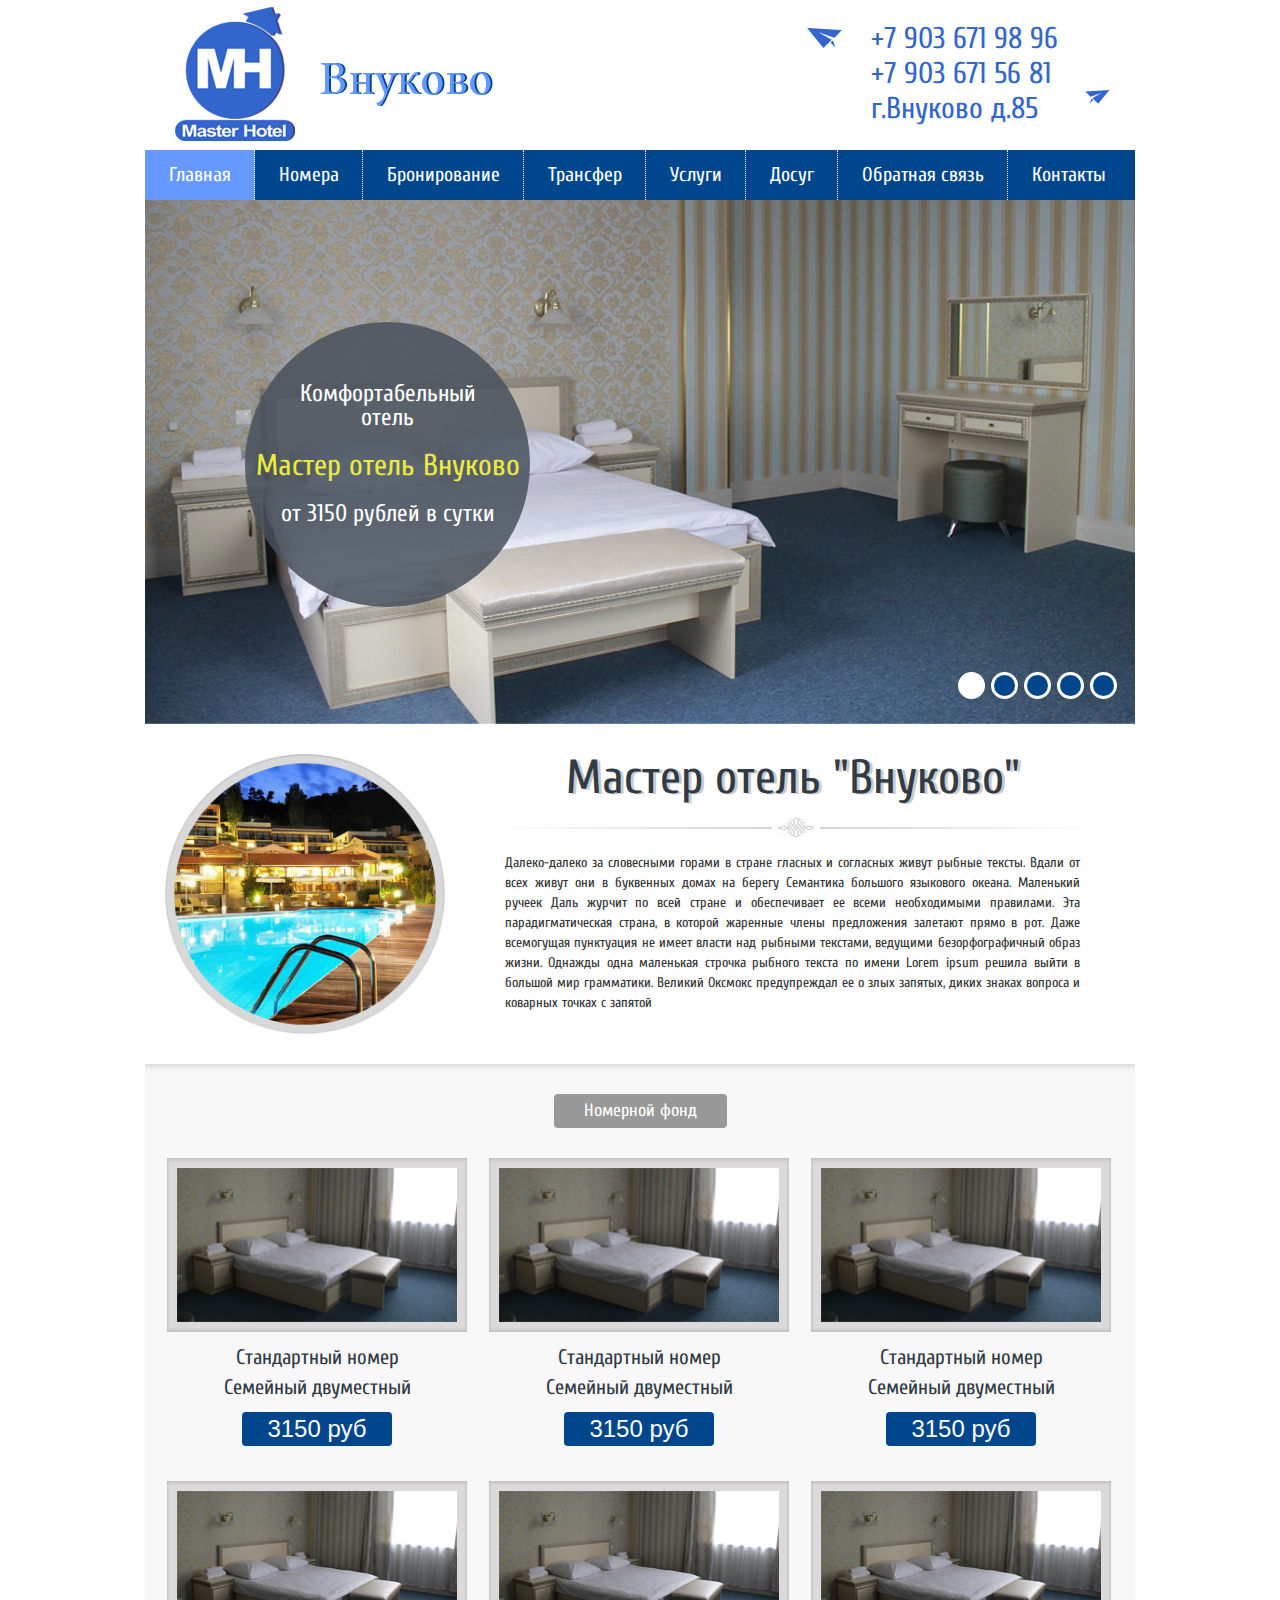
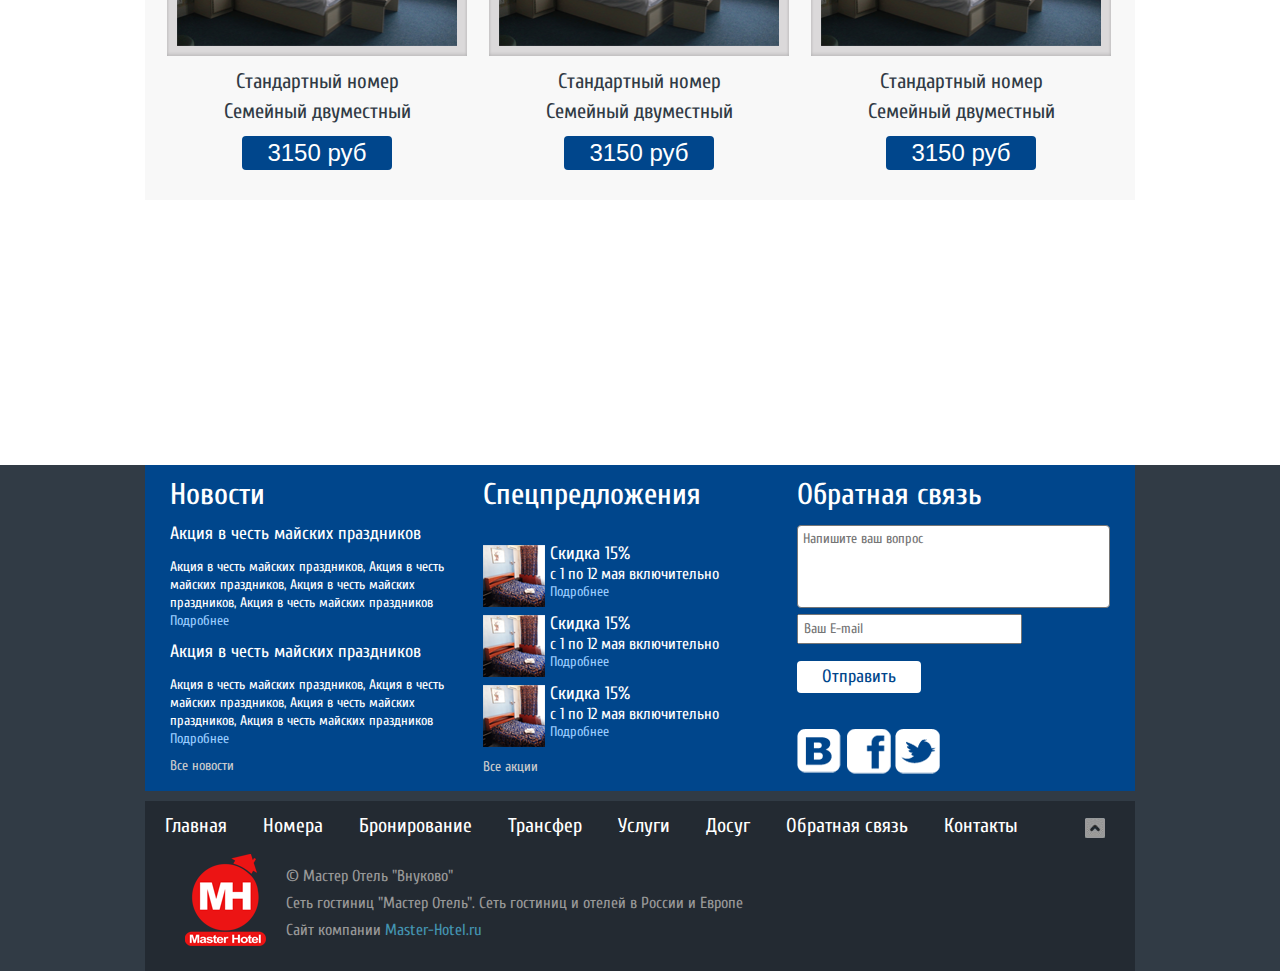
==== index.html @ a7feb986 "booking page" ====
<!DOCTYPE html>
<html lang="en">
    <head>
        <meta charset="utf-8">
        <meta http-equiv="X-UA-Compatible" content="IE=edge">
        <meta name="viewport" content="width=device-width, initial-scale=1">
        <link rel="shortcut icon" type="image/png" href="favicon.ico"/>
        <title>Master Hotel</title>

        <!-- Bootstrap -->
        <link href="css/bootstrap.min.css" rel="stylesheet">
        <link href="css/style.css" rel="stylesheet">
        <link href='http://fonts.googleapis.com/css?family=Cuprum:400,700&subset=cyrillic' rel='stylesheet' type='text/css'>
        <link href="http://allfont.ru/css/?fonts=franklin-gothic-demi-cond" rel="stylesheet" type="text/css" />
        <!-- HTML5 Shim and Respond.js IE8 support of HTML5 elements and media queries -->
        <!-- WARNING: Respond.js doesn't work if you view the page via file:// -->
        <!--[if lt IE 9]>
          <script src="js/html5shiv.js"></script>
          <script src="js/respond.js"></script>
      
        <![endif]-->

        <!--[if gte IE 9]>
            <style type="text/css">
             *{
                 filter: none;
              }
            </style>
        <![endif]-->
        <script src="http://api-maps.yandex.ru/2.0/?load=package.full&lang=ru-RU " type="text/javascript"></script>

    </head>
    <body>
        <!-- Part 1: Wrap all page content here -->
        <div class="wrap">
            <header class="navbar navbar-static-top custom-navbar clearfix" >
                <div class="custom-container">
                    <div class="navbar-header clearfix">
                        <a href="./" class="pull-left logo">  
                            <img src="css/img/logo.png"  alt=""/>
                        </a>
                        <a href="./" class="vnukovo-text pull-left">  
                            <img src="css/img/vnukovo.png"  alt="Внуково"/>
                        </a>

                    </div>
                    <div class="planes small-plane pull-right hidden-xs"></div>

                    <div class=" header-text-wrapper">
                        <a href="tel:+74954560987" class="header-phones header-text">+7 903 671 98 96 </a>
                        <a href="tel:+74954560987" class="header-phones header-text">+7 903 671 56 81 </a>
                        <span class="header-text">г.Внуково д.85</span>
                    </div>
                    <div class="planes big-plane pull-right hidden-xs"></div>

                </div>
            </header>


            <div class="custom-container">
                <div class="menu-blocks top-menu-blocks clearfix">
                    <div class="col-custom-menu col-md-6 col-sm-6 col-xs-12" >
                        <a href="index.html" class="menu-item dotted-border active-menu-item">
                            Главная    
                        </a>
                    </div>
                    <div class="col-custom-menu col-md-6 col-sm-6 col-xs-12" >
                        <a href="#" class="menu-item dotted-border">
                            Номера
                        </a>
                    </div>
                    <div class="col-custom-menu col-md-6 col-sm-6 col-xs-12" >
                        <a href="booking.html" class="menu-item dotted-border">
                            Бронирование
                        </a>
                    </div>
                    <div class="col-custom-menu col-md-6 col-sm-6 col-xs-12" >
                        <a href="#" class="menu-item dotted-border">
                            Трансфер
                        </a>
                    </div>
                    <div class="col-custom-menu col-md-6 col-sm-6 col-xs-12" >
                        <a href="#" class="menu-item dotted-border">
                            Услуги
                        </a>
                    </div>
                    <div class="col-custom-menu col-md-6 col-sm-6 col-xs-12" >
                        <a href="#" class="menu-item dotted-border">
                            Досуг
                        </a>
                    </div>
                    <div class="col-custom-menu col-md-6 col-sm-6 col-xs-12" >
                        <a href="feedback.html" class="menu-item dotted-border">
                            Обратная связь
                        </a>
                    </div>
                    <div class="col-custom-menu col-md-6 col-sm-6 col-xs-12" >
                        <a href="#" class="menu-item">
                            Контакты
                        </a>
                    </div>
                </div>
            </div>


            <div class="custom-container">
                <!-- main slider carousel -->
                <div class="clearfix">
                    <!--<div class="" id="carousel-bounding-box">-->
                    <div id="myCarousel" class="carousel slide">
                        <!-- Indicators -->
                        <ol class="carousel-indicators">
                            <li data-target="#myCarousel" data-slide-to="0" class="active"></li>
                            <li data-target="#myCarousel" data-slide-to="1"></li>
                            <li data-target="#myCarousel" data-slide-to="2"></li>
                            <li data-target="#myCarousel" data-slide-to="3"></li>
                            <li data-target="#myCarousel" data-slide-to="4"></li>
                        </ol>
                        <!-- main slider carousel items -->
                        <div class="carousel-inner">
                            <div class="active item" data-slide-number="0">
                                <img src="css/img/slider/photo.png" class="img-responsive big-photo" alt="">
                                <div class="carousel-caption">
                                    <div class="carousel-text">Комфортабельный отель</div>
                                    <a href="" class="hotel-name">Мастер отель Внуково</a>
                                    <div  class="carousel-text">от 3150 рублей в сутки</div>
                                </div>
                            </div>
                            <div class="item" data-slide-number="1">
                                <img src="css/img/slider/photo.png" class="img-responsive big-photo" alt="">
                                <div class="carousel-caption">
                                    <div class="carousel-text">Комфортабельный отель1</div>
                                    <a href="#" class="hotel-name">Мастер отель Внуково</a>
                                    <div  class="carousel-text">от 3150 рублей в сутки</div>
                                </div>
                            </div>
                            <div class="item" data-slide-number="2">
                                <img src="css/img/slider/photo.png" class="img-responsive big-photo" alt="">
                                <div class="carousel-caption">
                                    <div class="carousel-text">Комфортабельный отель2</div>
                                    <a href="#" class="hotel-name">Мастер отель Внуково</a>
                                    <div  class="carousel-text">от 3150 рублей в сутки</div>
                                </div>
                            </div>
                            <div class="item" data-slide-number="3">
                                <img src="css/img/slider/photo.png" class="img-responsive big-photo" alt="">
                                <div class="carousel-caption">
                                    <div class="carousel-text">Комфортабельный отель3</div>
                                    <a href="#" class="hotel-name">Мастер отель Внуково</a>
                                    <div  class="carousel-text">от 3150 рублей в сутки</div>
                                </div>
                            </div>
                            <div class="item" data-slide-number="4">
                                <img src="css/img/slider/photo.png" class="img-responsive big-photo" alt="">
                                <div class="carousel-caption">
                                    <div class="carousel-text">Комфортабельный отель4</div>
                                    <a href="#" class="hotel-name">Мастер отель Внуково</a>
                                    <div  class="carousel-text">от 3150 рублей в сутки</div>
                                </div>
                            </div>
                        </div>
                    </div>
                </div>

            </div>
            <div class="custom-container">
                <div class="hotel-description clearfix">
                    <div class="col-lg-4 no-padding col-md-4 col-sm-12 col-xs-12 margin-row icon-description">
                        <!--<div class="icon-description ">-->
                        <img src="css/img/about-photo.png" alt="" class="img-responsive"/>
                        <!--</div>-->
                    </div>
                    <div class="col-lg-8 no-padding col-md-8 col-sm-12 col-xs-12 margin-row">
                        <div class="text-description-wrapper ">

                            <div class="text-caption ">
                                Мастер отель "Внуково"
                            </div>
                            <div class="text-description ">
                                Далеко-далеко за словесными горами в стране гласных и
                                согласных живут рыбные тексты. Вдали от всех живут они 
                                в буквенных домах на берегу Семантика большого языкового океана. 
                                Маленький ручеек Даль журчит по всей стране и обеспечивает ее всеми 
                                необходимыми правилами. Эта парадигматическая страна, в которой жаренные 
                                члены предложения залетают прямо в рот. Даже всемогущая пунктуация не имеет
                                власти над рыбными текстами, ведущими безорфографичный образ жизни. Однажды 
                                одна маленькая строчка рыбного текста по имени Lorem ipsum решила выйти в большой мир грамматики.
                                Великий Оксмокс предупреждал ее о злых запятых, диких знаках вопроса и коварных точках с запятой

                            </div>

                        </div>
                    </div>

                </div>
            </div>
            <div class="custom-container">
                <div class="clearfix preview-wrapper">
                    <div class="text-center">
                        <a href="#" class="preview-caption">Номерной фонд</a>
                    </div>
                    <div class="preview-row clearfix">
                        <div class="col-md-4 col-main-preview">
                            <div class="link-wrapper">
                                <a href="#" class="link-preview-wrapper">
                                    <img src="css/img/preview.png" class="img-responsive "
                                         alt=""/>
                                </a>
                            </div>
                            <div class="preview-description">
                                Стандартный номер
                            </div>
                            <div class="preview-description">
                                Семейный двуместный
                            </div>
                            <a href="#" class="preview-price">
                                3150 руб
                            </a>
                        </div>
                        <div class="col-md-4 col-main-preview">
                            <div class="link-wrapper">
                                <a href="#" class="link-preview-wrapper">
                                    <img src="css/img/preview.png" class="img-responsive "
                                         alt=""/>
                                </a>
                            </div>
                            <div class="preview-description">
                                Стандартный номер
                            </div>
                            <div class="preview-description">
                                Семейный двуместный
                            </div>
                            <a href="#" class="preview-price">
                                3150 руб
                            </a>
                        </div>
                        <div class="col-md-4 col-main-preview">
                            <div class="link-wrapper">
                                <a href="#" class="link-preview-wrapper">
                                    <img src="css/img/preview.png" class="img-responsive "
                                         alt=""/>
                                </a>
                            </div>
                            <div class="preview-description">
                                Стандартный номер
                            </div>
                            <div class="preview-description">
                                Семейный двуместный
                            </div>
                           <a href="#" class="preview-price">
                                3150 руб
                            </a>
                        </div>
                    </div>
                    <div class="preview-row clearfix">
                        <div class="col-md-4 col-main-preview">
                            <div class="link-wrapper">
                                <a href="#" class="link-preview-wrapper">
                                    <img src="css/img/preview.png" class="img-responsive "
                                         alt=""/>
                                </a>
                            </div>
                            <div class="preview-description">
                                Стандартный номер
                            </div>
                            <div class="preview-description">
                                Семейный двуместный
                            </div>
                            <a href="#" class="preview-price">
                                3150 руб
                            </a>
                        </div>
                        <div class="col-md-4 col-main-preview">
                            <div class="link-wrapper">
                                <a href="#" class="link-preview-wrapper">
                                    <img src="css/img/preview.png" class="img-responsive "
                                         alt=""/>
                                </a>
                            </div>
                            <div class="preview-description">
                                Стандартный номер
                            </div>
                            <div class="preview-description">
                                Семейный двуместный
                            </div>
                          <a href="#" class="preview-price">
                                3150 руб
                            </a>
                        </div>
                        <div class="col-md-4 col-main-preview">
                            <div class="link-wrapper">
                                <a href="#" class="link-preview-wrapper">
                                    <img src="css/img/preview.png" class="img-responsive "
                                         alt=""/>
                                </a>
                            </div>
                            <div class="preview-description">
                                Стандартный номер
                            </div>
                            <div class="preview-description">
                                Семейный двуместный
                            </div>
                           <a href="#" class="preview-price">
                                3150 руб
                            </a>
                        </div>
                    </div>
                </div>
            </div>
            <div class="custom-container">
                <div id="map"></div>
            </div>
            <div class="dark padding-dark">
                <div class="custom-container">
                    <div class="blue clearfix">
                        <div class="col-lg-4 col-md-4 col-sm-12 col-xs-12 no-padding">
                            <h2 class="news-title">Новости</h2>
                            <div class="news-wrapper">
                                <a href="#" class="news-subtitle">Акция в честь майских праздников</a>
                                <div class="news-preview">Акция в честь майских праздников,
                                    Акция в честь майских праздников,
                                    Акция в честь майских праздников,
                                    Акция в честь майских праздников
                                </div>
                                <a href="#" class="read-more">Подробнее</a>
                            </div>
                            <div class="news-wrapper">
                             <a href="#" class="news-subtitle">Акция в честь майских праздников</a>
                                <div class="news-preview">Акция в честь майских праздников,
                                    Акция в честь майских праздников,
                                    Акция в честь майских праздников,
                                    Акция в честь майских праздников
                                </div>
                                <a href="#" class="read-more">Подробнее</a>

                            </div>
                            <a href="#" class="all-news-link">Все новости</a>
                        </div>
                        <div class="col-lg-4 col-md-4 col-sm-12 col-xs-12 col-action">
                            <h2 class="news-title action-title">Спецпредложения</h2>


                            <div class="action-item clearfix">
                                <a class="action-photo pull-left" href="#">
                                    <img class="img-responsive" src="css/img/news.png" alt="...">
                                </a>
                                <div class="pull-left">
                                    <div class="news-big-text">
                                        Скидка 15%
                                    </div>
                                    <div class="news-big-text news-small-text">
                                        с 1 по 12 мая включительно
                                    </div>
                                    <a href="#" class="read-more">Подробнее</a>
                                </div>
                            </div>
                            <div class="action-item clearfix">
                                <a class="action-photo pull-left" href="#">
                                    <img class="img-responsive" src="css/img/news.png" alt="...">
                                </a>
                                <div class="pull-left">
                                    <div class="news-big-text">
                                        Скидка 15%
                                    </div>
                                    <div class="news-big-text news-small-text">
                                        с 1 по 12 мая включительно
                                    </div>
                                    <a href="#" class="read-more">Подробнее</a>
                                </div>
                            </div>
                            <div class="action-item clearfix">
                                <a class="action-photo pull-left" href="#">
                                    <img class="img-responsive" src="css/img/news.png" alt="...">
                                </a>
                                <div class="pull-left">
                                    <div class="news-big-text">
                                        Скидка 15%
                                    </div>
                                    <div class="news-big-text news-small-text">
                                        с 1 по 12 мая включительно
                                    </div>
                                    <a href="#" class="read-more">Подробнее</a>
                                </div>
                            </div>
                            <a href="#" class="all-news-link">Все акции</a>



                        </div>
                        <div class="col-lg-4 col-md-4 col-sm-12 col-xs-12 no-padding">
                            <h2 class="news-title feedback-title">Обратная связь</h2>
                            <form>
                                <div> 
                                    <textarea class="feedback-textarea" placeholder="Напишите ваш вопрос"></textarea>
                                </div>
                                <div>
                                    <input type="text" class="custom-input feedback-input" placeholder="Ваш E-mail"/>
                                </div>
                                <div>
                                    <button type="submit" class="white-btn feedback-btn">Отправить</button>
                                </div>
                            </form>
                            <div class="social-links-wrapper clearfix">
                                <a href="#" class="social-links vkLink"></a>
                                <a href="#" class="social-links fbLink"></a>
                                <a href="#" class="social-links twLink"></a>
                            </div> 
                        </div>
                    </div>
                </div>
            </div>
            <div id="push"></div>
        </div>
        <div class="dark">
            <div class="custom-container">
                <div id="footer">
                    <div class="menu-blocks footer-menu-blocks clearfix">
                        <div class="col-custom-menu col-md-6 col-sm-6 col-xs-12" >
                            <a href="index.html" class="menu-item">
                                Главная    
                            </a>
                        </div>
                        <div class="col-custom-menu col-md-6 col-sm-6 col-xs-12" >
                            <a href="#" class="menu-item">
                                Номера
                            </a>
                        </div>
                        <div class="col-custom-menu col-md-6 col-sm-6 col-xs-12" >
                            <a href="booking.html" class="menu-item">
                                Бронирование
                            </a>
                        </div>
                        <div class="col-custom-menu col-md-6 col-sm-6 col-xs-12" >
                            <a href="#" class="menu-item">
                                Трансфер
                            </a>
                        </div>
                        <div class="col-custom-menu col-md-6 col-sm-6 col-xs-12" >
                            <a href="#" class="menu-item">
                                Услуги
                            </a>
                        </div>
                        <div class="col-custom-menu col-md-6 col-sm-6 col-xs-12" >
                            <a href="#" class="menu-item">
                                Досуг
                            </a>
                        </div>
                        <div class="col-custom-menu col-md-6 col-sm-6 col-xs-12" >
                            <a href="feedback.html" class="menu-item">
                                Обратная связь
                            </a>
                        </div>
                        <div class="col-custom-menu col-md-6 col-sm-6 col-xs-12" >
                            <a href="#" class="menu-item">
                                Контакты
                            </a>
                        </div>
                        <div class="col-custom-menu col-md-6 col-sm-6 col-xs-12 pull-right" >
                            <a href="javascript:void(0);" class="up "></a>
                        </div>
                    </div>
                    <div class="clearfix">
                        <div class="col-custom  col-md-4 col-sm-12 col-xs-12">
                            <a href="/" class="footer-logo ">
                                <img src="css/img/footer_logo.png" class="img-responsive" alt="master hotel">
                            </a>
                        </div>
                        <div class="col-custom col-md-8 col-sm-12 col-xs-12">
                            <div class="footer-text-wrapper">
                            <div class="footer-row">
                                &copy; Мастер Отель "Внуково"
                            </div>
                            <div class="footer-row">
                                Сеть гостиниц "Мастер Отель". Сеть гостиниц и отелей в России и Европе
                            </div>
                            <div class="footer-row">
                                Сайт компании <a href="http://master-hotel.ru/" class="blue-link">Master-Hotel.ru</a>
                            </div>
                                </div>
                        </div>
                    </div>
                </div>
            </div>
        </div>

        <!-- jQuery (necessary for Bootstrap's JavaScript plugins) -->
        <script src="https://ajax.googleapis.com/ajax/libs/jquery/1.11.0/jquery.min.js"></script>
        <script type="text/javascript">window.jQuery || document.write('<script type="text/javascript" src="js/jquery-1.11.0.min.js"><\/script>')</script>

        <!-- Include all compiled plugins (below), or include individual files as needed -->
        <script src="js/bootstrap.min.js"></script>
        <script src="js/script.js"></script>
    </body>
</html>
---- css/style.css ----
/*created 22.05.2014 by linn.coffeein@gmail.com*/
html,
body {
    height: 100%;
}
html {
    position: relative;
}
body {
    font-family: 'Cuprum', sans-serif;
    background:#ffffff;
    font-size: 16px;
}
@font-face {
    font-family: 'Glyphicons Halflings';
    src: url('fonts/glyphicons-halflings-regular.eot');
    src: url('fonts/glyphicons-halflings-regular.eot?#iefix') format('embedded-opentype'), 
        url('fonts/glyphicons-halflings-regular.woff') format('woff'),
        url('fonts/glyphicons-halflings-regular.ttf') format('truetype'),
        url('fonts/glyphicons-halflings-regular.svg#glyphicons-halflingsregular') format('svg');
}
@font-face {
    font-family: 'book_antiquaregular';
    src: url('fonts/book_antiqua_regular-webfont.eot');
    src: url('fonts/book_antiqua_regular-webfont.eot?#iefix') format('embedded-opentype'),
        url('fonts/book_antiqua_regular-webfont.woff') format('woff'),
        url('fonts/book_antiqua_regular-webfont.ttf') format('truetype'),
        url('fonts/book_antiqua_regular-webfont.svg#book_antiquaregular') format('svg');
    font-weight: normal;
    font-style: normal;

}
hr {
    margin-top: 10px;
    margin-bottom: 10px;
    border: 0;
    border-top: 1px solid #cccccc;
}
.wrap {
    min-height: 100%;
    height: auto !important;
    height: 100%;
    margin: 0 auto -170px;
    /*padding-top: 148px;*/ 
    /*padding-bottom: 180px;*/
}
.wrap-main {
    padding-bottom: 10px;
}

#push,
#footer {
    height: 170px;
}
#footer {
    width: 100%;
    color: #fff;
    font-size: 14px;
    background: #232a32; 
}
.custom-container{
    max-width: 990px;
    margin: 0 auto;
    position: relative;
}
.logo{
    margin: 7px 0 0px 30px;
    display: inline-block;
    width: 120px;
    max-width: 120px;
    /*float: left;*/
}
.vnukovo-text,.vnukovo-text:hover,
.vnukovo-text:active,
.vnukovo-text:focus,
.vnukovo-text:visited{
    display: inline-block;
    text-decoration: none;
    margin: 18% 0 0 25px;
}
.custom-navbar{
    border:none;
    margin: 0;
    background: #ffffff;
    height: 150px;
}
.menu-blocks{
    background: #00468c;
    color: #ffffff;
}
.footer-menu-blocks{
    background: transparent;
}


.menu-item,
.menu-item:hover,
.menu-item:focus,
.menu-item:active,
.menu-item:visited{
    color: #fff;
    text-decoration: none;
    height: 50px;
    line-height: 50px;
    display: inline-block;
    font-size: 20px;
    font-family: 'Cuprum', sans-serif;
    padding: 0 23px 0 24px;
    width: 100%;
}
.footer-menu-blocks .menu-item,
.footer-menu-blocks .menu-item:hover,
.footer-menu-blocks .menu-item:focus,
.footer-menu-blocks .menu-item:active,
.footer-menu-blocks .menu-item:visited{
    padding: 0 16px 0 20px;
}

.top-menu-blocks .active-menu-item,
.top-menu-blocks  .menu-item:hover{
    background: #6699ff;
}

.social-links{
    background: url(img/social.png) 0 0 no-repeat;
    display: inline-block;
    width: 45px;
    height: 45px;
}
.fbLink{
    background-position: -54px 0;
}
.twLink{
    background-position: -112px 0px;
}
.footer-logo{
    margin: 3px 0 0 30px;
    display: inline-block;
}
.footer-text-wrapper{
    margin: 17px 0 0 0;
}
.footer-row{
    color: #999999;
    font-size: 16px;
    line-height: 16px;
    margin: 0 0 11px 0;
}
.blue-link,.blue-link:hover,
.blue-link:active,
.blue-link:visited,
.blue-link:focus{
    color: #4394b1;
    font-size: 16px;
    text-decoration: none;
}

.col-custom{
    width: auto;
}
.btn-red{
    color: #fff;
}



.menuBlocks{
    max-height: 148px;
}

.category-icon{
    background: url(img/category_icon.png) 0 0 no-repeat;
    background-size: cover;
    -moz-background-size: cover;   
    background-position: center;   
    background-size: 100% 100%;
    width: 48px;
    height: 48px;
    margin: 0 23px 0 0 ;
}

.divider{
    margin: 0 3px;
}

.header-text-wrapper{
    margin: 24px 27px 0 29px;
    float: right;
}
.header-phones, .header-phones:hover,
.header-phones:active,
.header-phones:focus,
.header-phones:visited{
    display: block;
    text-decoration: none;
}
.header-phones{
    margin-bottom: 5px;
}
.header-text{
    font-size: 30px;
    height: 30px;
    line-height: 30px;
    color: #3366cc;
}
.planes{
    background: url(img/airplanes.png) 0 0 no-repeat;
    width: 35px;
    height: 20px;
}
.small-plane{
    width: 25px;
    height: 15px;
    margin: 90px 25px 0 0;
    background-position: -5px -25px;
}
.big-plane{
    margin: 28px 0 0 0;
}
.no-padding-right{
    padding-right: 0;
}
.no-padding-left{
    padding-left: 0;
}
.no-padding{
    padding-right: 0;
    padding-left: 0;
}

/*.news-input{
    height: 27px;
    width: 175px;
    margin: 0px 2px 0 0;
    background: #ffffff;
    border-radius: 0;
    border: 0;
    outline: none;
    padding: 5px 5px 0px 5px;
    color: #cccccc;
    font-size: 18px;
    float: left;
    line-height: 18px;
}*/

/*.news-input-wrapper{
    height: 27px;
}*/
/*.news-btn{
    height: 27px;
    width: 35px;
    color: #ffffff;
    text-transform: uppercase;
    font-size: 18px;
    background-color: #ffb901;
    border: none;
    outline: none;
    float: left;
}*/
/*.news-form-text{
    color: #ffffff;
    font-size: 18px;
}*/
.social-links-wrapper{
    width: auto;
    /*float: right;*/
    margin: 36px 0 0 0;
}
.hotel-name, .hotel-name:hover,
.hotel-name:visited{
    color: #eaea40;
    font-size: 30px;
    text-decoration: none;
    display: block;
    font-family: 'Cuprum', sans-serif;
    line-height: 30px;
    text-shadow:none;
    margin: 21px auto 21px auto;
}
.carousel-text{
    color: #ffffff;
    font-size: 24px;
    line-height: 24px;
    text-shadow:none;
    margin: 0 auto;
}
.carousel-caption .carousel-text:first-child{
    max-width: 200px;
    margin: 0 auto;
}



.slider-photo-wrapper{
    width: 100%;
    max-height: 120px;
    overflow: hidden;
    margin: 10px 0;
}
.big-photo{
    display: inline-block;
    width: 100%;
    max-width: 100%;
}

.slider-photo-wrapper .small-photo{
    width: 208px;
    max-width: 208px;
    height: 120px;
    max-height: 120px;
    display: inline-block;
    float: left;
    margin: 0 10px 0 0;
}
.slider-photo-wrapper .small-photo:last-child{
    margin: 0;
}



.thumb-img{
    filter: url("data:image/svg+xml;utf8,&lt;svg xmlns=\'http://www.w3.org/2000/svg\'&gt;&lt;filter id=\'grayscale\'&gt;&lt;feColorMatrix type=\'matrix\' values=\'0.3333 0.3333 0.3333 0 0 0.3333 0.3333 0.3333 0 0 0.3333 0.3333 0.3333 0 0 0 0 0 1 0\'/&gt;&lt;/filter&gt;&lt;/svg&gt;#grayscale"); /* Firefox 10+, Firefox on Android */
    -webkit-filter: grayscale(70%); /* Chrome 19+, Safari 6+, Safari 6+ iOS */
    -moz-filter: grayscale(70%);
    -ms-filter: grayscale(70%);
    -o-filter: grayscale(70%);
    filter: grayscale(70%);
    filter: url(filters.svg#grayscale); /* Firefox 4+ */
    filter: gray; /* IE 6-9 */
}
.selected-thumb{
    filter: url("data:image/svg+xml;utf8,<svg xmlns=\'http://www.w3.org/2000/svg\'><filter id=\'grayscale\'><feColorMatrix type=\'matrix\' values=\'1 0 0 0 0, 0 1 0 0 0, 0 0 1 0 0, 0 0 0 1 0\'/></filter></svg>#grayscale");
    -webkit-filter: grayscale(0%);
    border: 2px solid #ffbe05;
}


.room-amount{
    background-position: -30px 0;
}
.parking{
    background-position: -60px 0;
}
.full-info{
    background-position: -90px 0;
}
.text-description{

}
.text-caption{
    background: url(img/caption.jpg) center bottom no-repeat;
    padding: 0 0 20px 0;
    width: 100%;
    height: 87px;
    color: #313b45;
    font-size: 48px;
    line-height:48px;
    text-align: center;
    /*      background-size: cover;
        -moz-background-size: cover;   
        background-position: center;   
        background-size: 100% 100%;*/
    text-shadow: 3px 1px 0px rgba(150, 150, 150, 0.5);
}
.icon-description img{
    /*    border-radius: 50%;
        border: 5px solid  #d9d9cd;*/

}
.icon-description{
    padding:0 30px 0 20px;
}
.text-description-wrapper{
    padding: 0 25px 0 0;
}
.hotel-description{
    padding: 30px 0;
}
.text-description{
    color: #333333;
    font-size: 14px;
    /*margin: 12px 0 0 0;*/
    padding: 12px 30px 0 30px;
    text-align: justify;
}


.carousel-indicators li{
    /*display: block;*/
    width: 27px;
    height: 27px;
    border: 3px solid #ffffff;
    background: #00468c;
    border-radius: 50%;
    margin: 0 0 0 2px;
}
.carousel-indicators li:hover{
    background: #ffffff;
    border: 3px solid #ffffff;
}
.carousel-indicators .active{
    background: #ffffff;
    border: 3px solid #ffffff;
    width: 27px;
    height: 27px;
    margin: 0 0 0 2px;
    border-radius: 50%;
}
.carousel-indicators{
    width: auto;
    /*float: right;*/
    right: 18px;
    margin: 0;
    bottom: 18px;
}
.carousel-control, .carousel-control:hover{
    background: transparent;
    background-image: none!important;
    opacity: 1;
}
.carousel-control:hover, .carousel-control:focus{
    opacity: 1;
}
.carousel-control .icon-prev:before, 
.carousel-control .icon-next:before{
    content: '';
}

.carousel-control .icon-prev, .carousel-control .icon-next
{
    width: 40px;
    height: 40px;
    background: url(img/controls.png) 0 0 no-repeat;
    display: inline-block;
    top:55%;
    margin: 0;
}
.carousel-control .icon-prev{
    left: 25px
}

.carousel-control .icon-next{
    background-position:  -40px 0;
    right: 25px;
}
.carousel-caption{
    left: 100px;
    height: 285px;
    width: 285px;
    background: rgba(72,81,92, 0.85);
    top: 50%;
    padding: 60px 6px 0 6px;
    border-radius: 50%;
    margin: -140px 0 0 0;
    text-align: center;
}
/*.carousel-text-wrapper{
    position: absolute;
    top: 50%;
    margin-top: 
}*/



/*main preview items*/



.preview-price,
.preview-price:hover,
.preview-price:active,
.preview-price:focus,
.preview-price:visited{
    font-size: 24px;
    line-height: 24px;
    padding: 5px 25px;
    border-radius: 4px;
    background: #00468c;
    color: #ffffff;
    width: auto;
    display: inline-block;
    margin: 10px auto 0;
    font-family: 'Franklin Gothic Demi Cond', arial;
    text-decoration: none;

}
.preview-wrapper{
    background: #f8f8f8;
    -moz-box-shadow:   inset 0  8px 8px -8px rgba(50, 50, 50, 0.14), 
        inset  -0  8px 8px -8px rgba(50, 50, 50, 0.14);
    -webkit-box-shadow: inset 0  8px 8px -8px rgba(50, 50, 50, 0.14), 
        inset 0  8px 8px -8px rgba(50, 50, 50, 0.14);
    box-shadow:        inset 0  8px 8px -8px rgba(50, 50, 50, 0.14), 
        inset 0  8px 8px -8px rgba(50, 50, 50, 0.14);
    padding: 30px 22px;

}
.col-main-preview{
    max-width: 300px;
    margin: 0;
    padding: 0;
    text-align: center;
}
.preview-wrapper .preview-row .col-main-preview:first-child,
.preview-wrapper .preview-row .col-main-preview:last-child{
    margin: 0 0 0px 0;
}
.preview-wrapper .preview-row .col-main-preview:nth-child(2n){
    margin: 0 22px 0 22px;
}
.preview-wrapper .preview-row {
    padding-bottom: 35px !important;
}
.preview-wrapper .preview-row:last-child{
    padding-bottom: 0px !important;
}


/*.preview-wrapper .preview-row:nth-child(2n+1)
.col-main-preview:nth-child(2n+1) .preview-description-header{
    background: #24ac7a;
}*/

/*.preview-wrapper .preview-row:nth-child(2n+1)
.col-main-preview:nth-child(2n+1) .preview-price{
    color: #24ac7a;
}*/

/*.preview-wrapper .preview-row:nth-child(2n)
.col-main-preview:nth-child(2n) .preview-description-header{
    background: #24ac7a;
}*/

/*.preview-wrapper .preview-row:nth-child(2n)
.col-main-preview:nth-child(2n) .preview-price{
    color: #24ac7a;
}*/
.preview-caption,
.preview-caption:hover,
.preview-caption:focus,
.preview-caption:active,
.preview-caption:visited{
    background: #999999;
    color: #ffffff;
    border-radius: 4px;
    font-size: 18px;
    margin: 0 auto 30px auto;
    display: inline-block;
    width: auto;
    padding: 4px 30px;
    text-decoration: none;
}
.link-wrapper{

    -moz-box-shadow:   inset 0px 2px 3px 0px rgba(50, 50, 50, 0.14), 
        inset 0px -2px 3px 0px rgba(50, 50, 50, 0.14);
    -webkit-box-shadow: inset 0px 2px 3px 0px rgba(50, 50, 50, 0.14), 
        inset 0px -2px 3px 0px rgba(50, 50, 50, 0.14);
    box-shadow:        inset 0px 2px 3px 0px rgba(50, 50, 50, 0.14), 
        inset 0px -2px 3px 0px rgba(50, 50, 50, 0.14);
    background-color:#dbd9da; 
    padding: 10px;
    margin: 0 0 10px 0;
}
.link-preview-wrapper, .link-preview-wrapper:hover{
    display: block;
    text-decoration: none;
}

.custom-pagination{
    padding: 0;
    -webkit-padding-start: 0;
    list-style: none;
    margin: 10px auto 0 auto;
    width: 120px
}
.custom-pagination li{
    float: left;
    margin: 0 5px 0 0;
    width: 22px;
}
.custom-pagination li:last-child{
    margin: 0;
}
.preview-description{
    text-align: center;
    font-size: 21px;
    color: #313b45;

}

.news-title{
    color: #ffffff;
    font-size: 30px;
    margin:0px;
    height: 30px;
    line-height: 30px;
}
.action-title{
    margin: 0 0 35px 0;
}
.feedback-title{
    margin: 0 0 15px 0;
}
.news-subtitle,
.news-subtitle:hover,
.news-subtitle:focus,
.news-subtitle:active,
.news-subtitle:visited{
    color: #ffffff;
    font-size: 18px;
    line-height: 18px;
    margin: 15px 0;
    text-decoration: none;
    display: inline-block;
}
.news-preview{
    color: #ffffff;
    font-size: 14px;
    line-height: 18px;
    height: 56px;
    overflow: hidden;
}
.read-more, .read-more:hover,
.read-more:active,
.read-more:focus,.read-more:visited{
    display: block;
    text-decoration: none;
    color: #99ccff;
    font-size: 14px;
    line-height: 14px;
}

/*.news-row .news-preview:first-child,
.news-row .news-preview:last-child{
    margin: 0 0 10px 0;
}
.news-row .news-preview:nth-child(2n){
    margin: 0 40px 10px 40px;
}*/
/*.news-preview{
    max-width: 330px;
    margin: 0;
    padding: 0;
}*/
/*.news-row .news-preview .news-description-header{
    background: #de6262;
    font-size: 18px;
    padding: 11px 0;
}*/

/*.news-row .news-preview:nth-child(2n+1) .news-description-header{
    background: #166ba2;
}*/
.all-news-link, .all-news-link:hover,
.all-news-link:active,
.all-news-link:focus,
.all-news-link:visited{
    font-size: 14px;
    color: #cccccc;
    text-decoration: none;
    display: block;
    margin: 10px 0 0 0;
}
.action-photo, .action-photo:hover{
    max-width: 62px;
    max-height: 62px;
    margin: 0 5px 0 0;
    display: inline-block;
    text-decoration: none;
}
.news-big-text{
    color: #ffffff;
    font-size: 18px;
    line-height: 18px;
}
.news-small-text{
    font-size: 16px;
    line-height: 16px;
    margin: 3px 0;
}
.col-action{
    padding: 0 20px 0 0;
}
.action-item{
    margin: 0 0 8px 0 ;
}
/*.news-date{
    position: absolute;
    background: #f0994a;
    color: #ffffff;
    padding: 5px;
}
.news-day{
    font-size: 24px;
    line-height: 24px;
    height: 24px;
    text-align: center;
}
.news-month{
    font-size: 12px;
    line-height: 12px;
    height: 12px;
    text-align: center;
}*/
#map {
    width: 100%;
    height: 265px;
}
.dark{
    width: 100%;
    background: #313b45;
}
.padding-dark{
    padding-bottom: 10px;
}
.blue{
    background: #00468c;
    color:#ffffff;
    padding: 15px 25px 10px 25px;
}
.feedback-textarea{
    padding: 5px;
    height: 83px;
    max-height: 83px;
    resize: none; 
    width: 100%;
    color: #cccccc;
    font-size: 14px;
    line-height: 16px;
    border-radius: 4px;
}
.white-btn{
    border-radius: 4px;
    background: #ffffff;
    padding: 3px 25px;
    display: inline-block;
    width: auto;
    color: #00468c;
    font-size: 18px;
    border: none;
    outline: none;
}
.feedback-input{
    width: 72%;
    padding: 3px 5px;
    font-size: 14px;
    color: #cccccc;
}
.big-feedback-input{
    width: 50%;
    border-radius: 2px;
}
.feedback-btn{
    margin: 17px 0 0 0;
}
.up{
    display: block;
    width: 20px;
    height: 20px;
    background: url(img/up.png) 0 0 no-repeat;
    margin: 17px 30px 0 0;
}
.custom-label{
    font-weight: normal;
    color: #333333;
    font-size: 16px;
    line-height: 16px;
    margin: 0 0 13px 0;
}
.big-feedback-wrapper{
    padding: 0;
}
h1{
    color: #000066;
    font-size:  24px;
    line-height: 24px;
}
.form-group{
    margin-bottom: 10px;
}
.blue-btn{
    font-size: 16px;
    line-height: 16px;
    padding: 13px;
    border-radius: 4px;
    background: #00468c;
    color: #ffffff;
    width: auto;
    display: inline-block;    
    border: none;
    outline: none;
}
.big-feedback-btn{
    margin: 10px 0;

}
.small-faq-caption-text{
    font-size: 16px;
    color: #666666;
    line-height: 24px;
}
.faq{
    list-style: none;
    padding: 0;
    -webkit-padding-start: 0;
}
.faq-item{
    display: block;
    margin: 0 0 20px 0;
}
.faq-dark-text{
    color: #000000;
    font-size: 16px;
}
.faq-light-text{
    color: #999999;
    font-size: 14px;
    line-height: 16px;
}
.faq-link,
.faq-link:active,
.faq-link:focus,
.faq-link:visited,
.faq-link:hover{
    color: #6699ff;
    font-size: 14px;
    line-height: 16px;
    text-decoration: underline;
}
.big-feedback-textarea{
    height: 155px !important;
    max-height: 155px;
    resize: none; 
}

.booking-name-col{
    padding: 0 20px 0 0;
}
.booking-col{
    padding: 0 20px;
}
.dotted{
    border-right: 1px dotted #cdcdcd;
}
.booking-transfer-col{
    padding: 0;
}
.padding-15{
    padding: 0 15px;
}


@media only screen 
and (min-width : 240px)
and (max-width: 320px){
    .header-text-wrapper{
        margin-top: 5% !important;
    }
}

/* Smartphones (portrait) ----------- */
@media only screen 
and (min-width : 240px)
and (max-width: 320px)
and (orientation:portrait){}


/* Smartphones (portrait) ----------- */
@media only screen 
and (max-width : 320px) {


    .btn-booking{
        float: none;
        width: 100%;
    }
    .slider-photo-wrapper .small-photo{
        width: 56px;
        max-width: 56px;
    }

    .carousel-caption{
        left: 10px;
        height: 127px;
        width: 127px;
        padding: 30px 6px 0 6px;
        margin: -75px 0 0 0;
    }
    .hotel-name, .hotel-name:hover,
    .hotel-name:visited{
        margin: 6px auto;
        font-size: 12px;
        line-height: 12px;
    }
    .carousel-caption .carousel-text{
        font-size: 12px;
        line-height: 12px;

    }
    .carousel-caption .carousel-text:first-child{
        max-width: 100px;

    }
}

/* Smartphones (portrait and landscape) ----------- */
@media only screen 
and (min-width : 320px) 
and (max-width : 480px) {

    .carousel-caption{
        left: 10px;
        height: 127px;
        width: 127px;
        padding: 30px 6px 0 6px;
        margin: -75px 0 0 0;
    }
    .hotel-name, .hotel-name:hover,
    .hotel-name:visited{
        margin: 6px auto;
        font-size: 12px;
        line-height: 12px;
    }
    .carousel-caption .carousel-text{
        font-size: 12px;
        line-height: 12px;

    }
    .carousel-caption .carousel-text:first-child{
        max-width: 100px;

    }

}
@media only screen
and (min-width : 320px)
and (max-width : 480px)
and (orientation : lanscape) {
    .slider-photo-wrapper .small-photo{
        width: 88px;
        max-width: 88px;
    }

}
@media only screen
and (min-width : 320px)
and (max-width : 568px)
{

}


@media only screen
and (min-width : 320px)
and (max-width : 568px)
and (orientation : portrait) 
{

    .carousel-caption{
        left: 10px;
        height: 127px;
        width: 127px;
        padding: 30px 6px 0 6px;
        margin: -75px 0 0 0;
    }
    .hotel-name, .hotel-name:hover,
    .hotel-name:visited{
        margin: 6px auto;
        font-size: 12px;
        line-height: 12px;
    }
    .carousel-caption .carousel-text{
        font-size: 12px;
        line-height: 12px;

    }
    .carousel-caption .carousel-text:first-child{
        max-width: 100px;

    }

}
@media only screen
and (min-width : 320px)
and (max-width : 568px)
and (orientation : lanscape){

    .carousel-caption{
        left: 10px !important;
        height: 150px !important;
        width: 150px !important;
        padding: 30px 6px 0 6px !important;
        margin: -75px 0 0 0 !important;
    }
    .hotel-name, .hotel-name:hover,
    .hotel-name:visited{
        margin: 6px auto;
        font-size: 14px!important;
        line-height: 14px!important;
    }
    .carousel-caption .carousel-text{
        font-size: 14px!important;
        line-height: 14px!important;

    }
    .carousel-caption .carousel-text:first-child{
        max-width: 100px;
    }

}

@media only screen
and (min-width : 480px)
and (max-width : 640px)
and (orientation : lanscape){

}
@media (min-width: 600px) and (max-width: 800px) {

}
@media (min-width: 600px) and (max-width: 800px) 
and (orientation:portrait){

}
@media (min-width: 600px) and (max-width: 800px) 
and (orientation:landscape){

}

@media (max-width: 767px)  {

    .custom-navbar{
        height: auto;
    }
    .vnukovo-text, .vnukovo-text:hover, .vnukovo-text:active, .vnukovo-text:focus, .vnukovo-text:visited{
        margin: 25px 0 0 25px;
    }
    .col-custom-menu{
        width: 100%;
    }
    .dotted-border{
        border: none;
    }

    .header-text-wrapper {
        float: none;
        margin: 25px;
    }
    .container-small{
        padding: 0 25px;
    }
    .text-caption {
        height: 56px;
        font-size: 24px;
        line-height: 24px;
        margin: 20px auto 0;
    }
    .icon-description img {
        margin: 0 auto;
    }
    .text-description-wrapper{
        padding: 10px;
    }
    .icon-description {
        padding: 0 30px;
    }

    .social-links-wrapper{
        float: none;
        margin: 20px 0 0 0;
        text-align: left;
    }
    /*    .social-links{
            display: block;
            margin: 5px 0 0 0;
        }*/
    #footer, #push{
        height: 650px;
    }

    .wrap{
        margin: 0 auto -650px;
        /*padding-bottom: 40px;*/
    }
    .up{
        float: right;
        margin: -32px 20px 0 0;
    }
    .footer-logo {
        margin: 5px 0 0 24px;
    }

    .footer-row {
        padding-left: 15px;
    }

    .container-carousel{
        padding: 0;
    }

    .carousel-control .icon-prev{
        left: 15px
    }

    .carousel-control .icon-next{
        right: 15px;
    }
    .col-main-preview{
        max-width: 300px;
        float: none;
        margin: 0;
    }

    .preview-wrapper .preview-row .col-main-preview:first-child,
    .preview-wrapper .preview-row .col-main-preview:last-child{
        margin: 0 0 25px 0;
    }
    .preview-wrapper .preview-row .col-main-preview:nth-child(2n){
        margin: 0 0 25px 0;
    }
    .preview-wrapper .preview-row {
        padding: 0 !important;
    }

    /*    .news-row .news-preview:nth-child(2n){
            margin: 0 auto 25px auto;
        }
        .news-row .news-preview .news-description-header{
            font-size: 15px;
        }*/
    .carousel-caption{
        left: 10px ;
        height: 150px ;
        width: 150px ;
        padding: 30px 6px 0 6px ;
        margin: -75px 0 0 0 ;
    }
    .hotel-name, .hotel-name:hover,
    .hotel-name:visited{
        margin: 6px auto;
        font-size: 14px;
        line-height: 14px;
    }
    .carousel-caption .carousel-text{
        font-size: 14px;
        line-height: 14px;

    }
    .carousel-caption .carousel-text:first-child{
        max-width: 100px;
    }
    .news-big-text{
        color: #ffffff;
        font-size: 16px;
        line-height: 16px;
    }
    .news-small-text{
        font-size: 14px;
        line-height: 14px;
        margin: 3px 0;
    }
    .big-feedback-wrapper{
        padding: 0 20px;
    }
    .faq-wrapper{
        padding: 0 20px;
    }
    h1{
        margin-left: 20px;
    }
}


@media (min-width: 768px) and (max-width: 1024px) {
    .container-small-footer{
        padding: 0 30px;
    }

    .faq-wrapper, .big-feedback-wrapper{
        padding: 0 20px;
    }
    h1{
        margin-left: 20px;
    }


}

@media only screen 
and (min-width : 768px) 
and (max-width : 1024px) 
and (orientation : portrait) { /* STYLES GO HERE */ 

    .dotted-border{
        border: none;
    }
    .text-caption {
        /*        height: 56px;
                font-size: 24px;
                line-height: 24px;*/
        margin: 20px auto 0;
    }
    .icon-description img {
        margin: 0 auto;
    }
    .text-description-wrapper{
        padding: 10px;
    }
    .icon-description {
        padding: 0 30px;
    }



    .container-carousel{
        padding: 0;
    }

    .carousel-control .icon-prev{
        left: 15px
    }

    .carousel-control .icon-next{
        right: 15px;
    }

    .col-main-preview{
        max-width: 220px;
    }

    .preview-wrapper .preview-row .col-main-preview:first-child,
    .preview-wrapper .preview-row .col-main-preview:last-child{
        margin: 0 0 0 0;
        float: left;
    }
    .preview-wrapper .preview-row .col-main-preview:nth-child(2n){
        margin: 0 20px 0 20px;
        float: left;
    }

    #footer, #push{
        height: 340px;
    }
    #footer{
        padding-bottom: 10px;
    }
    .wrap{
        margin: 0 auto -340px;
    }
    .up{
        float: right;
        margin: -32px 20px 0 0;
    }


}
@media (min-width: 768px) and (max-width: 1024px) 
and (orientation:landscape){
    .dotted-border{
        border-right: 1px dotted #ffffff !important;
    }
    .slider-photo-wrapper .small-photo{
        width: 196px;
        max-width: 196px;
    }

    .col-main-preview{
        max-width: 300px;
    }
    .preview-wrapper .preview-row .col-main-preview:first-child,
    .preview-wrapper .preview-row .col-main-preview:last-child{
        margin: 0 0 0px 0;
        float: left;
    }
    .preview-wrapper .preview-row .col-main-preview:nth-child(2n){
        margin: 0 20px 0px 20px;
        float: left;
    }

    /*    .preview-wrapper .preview-row .col-main-preview:nth-child(2n){
            margin:  0 20px 25px 20px!important;
        }
        .news-row .news-preview:nth-child(2n){
            margin:  0 20px 10px 20px!important;
        }*/
}


@media (min-width: 992px) {

    .col-custom-menu{
        padding: 0;
        width: auto;
    }
    .dotted-border{
        border-right: 1px dotted #ffffff;
    }

}
@media (min-width: 992px) and (max-width: 1199px){


}
@media (min-width: 1200px) {


}
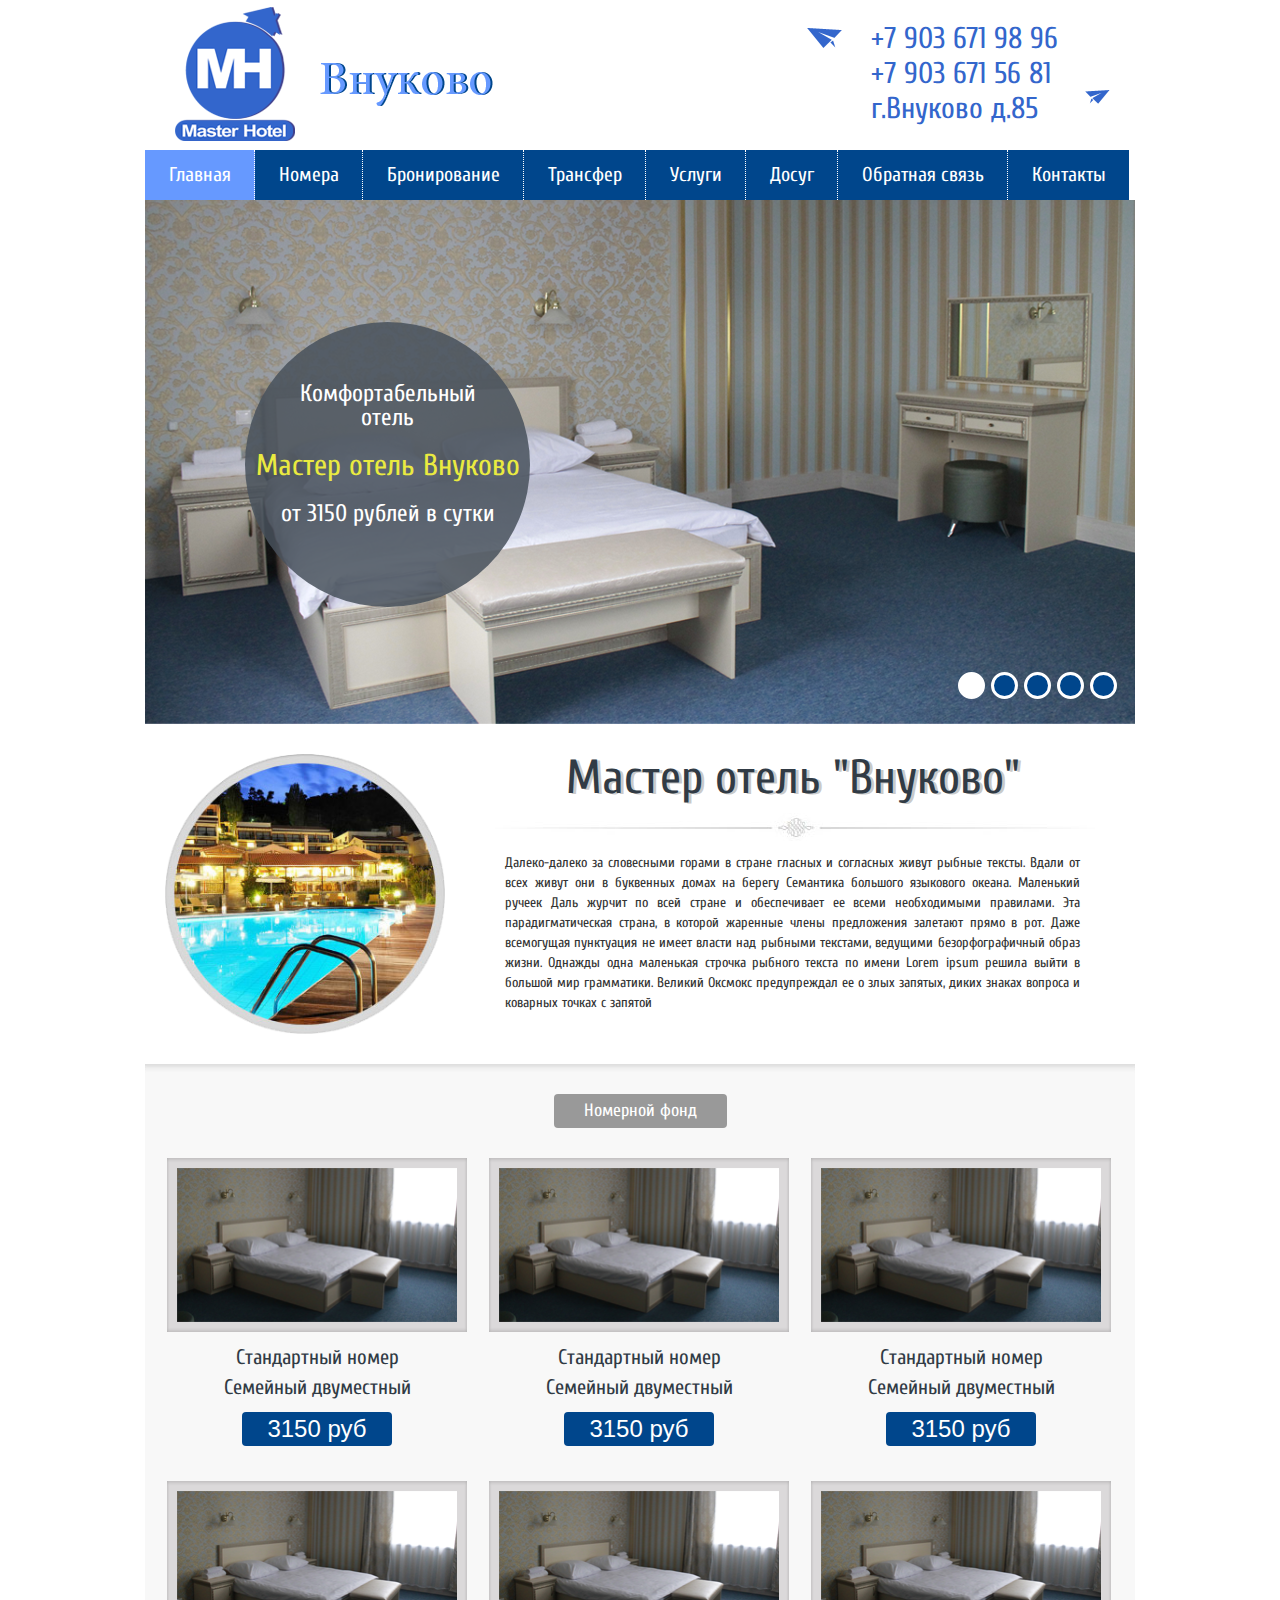
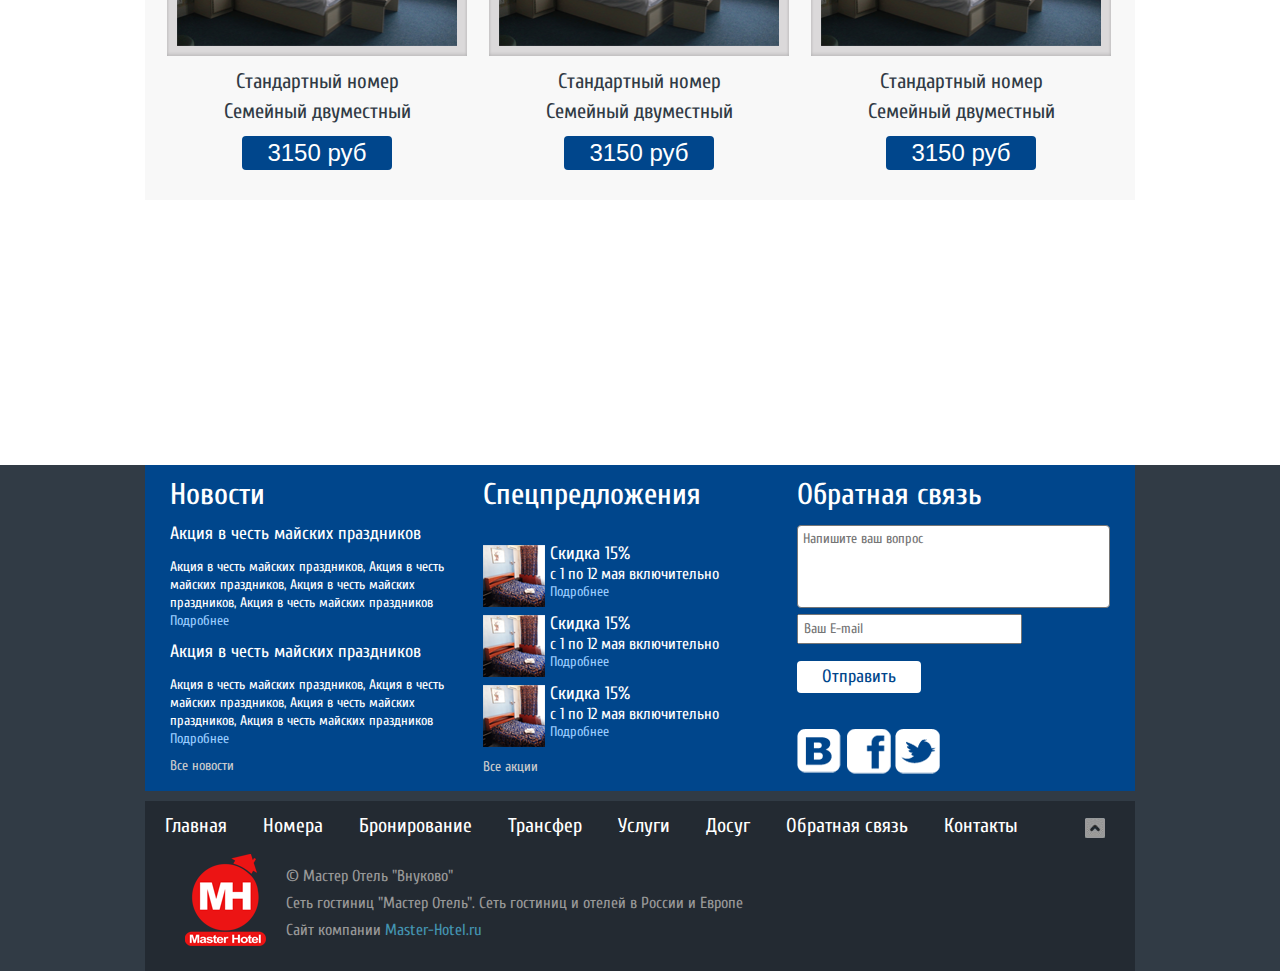
==== commit a51d3a86: "rooms" ====
--- a/index.html
+++ b/index.html
@@ -65,7 +65,7 @@
                         </a>
                     </div>
                     <div class="col-custom-menu col-md-6 col-sm-6 col-xs-12" >
-                        <a href="#" class="menu-item dotted-border">
+                        <a href="rooms.html" class="menu-item dotted-border">
                             Номера
                         </a>
                     </div>
@@ -421,7 +421,7 @@
                             </a>
                         </div>
                         <div class="col-custom-menu col-md-6 col-sm-6 col-xs-12" >
-                            <a href="#" class="menu-item">
+                            <a href="rooms.html" class="menu-item">
                                 Номера
                             </a>
                         </div>
--- a/css/style.css
+++ b/css/style.css
@@ -85,11 +85,11 @@
     height: 150px;
 }
 .menu-blocks{
-    background: #00468c;
+    /*background: #00468c;*/
     color: #ffffff;
 }
 .footer-menu-blocks{
-    background: transparent;
+    /*background: transparent;*/
 }
 
 
@@ -116,10 +116,15 @@
     padding: 0 16px 0 20px;
 }
 
+
+.top-menu-blocks .menu-item{
+    background: #00468c;
+}
 .top-menu-blocks .active-menu-item,
 .top-menu-blocks  .menu-item:hover{
     background: #6699ff;
 }
+
 
 .social-links{
     background: url(img/social.png) 0 0 no-repeat;
@@ -837,9 +842,13 @@
 .booking-name-col{
     padding: 0 20px 0 0;
 }
-.booking-col{
-    padding: 0 20px;
-}
+/*.booking-col{
+    padding: 0 20px 0 15px;
+    width: 28%;
+}
+.booking-transfer-col{
+    width: 47%;
+}*/
 .dotted{
     border-right: 1px dotted #cdcdcd;
 }
@@ -849,6 +858,83 @@
 .padding-15{
     padding: 0 15px;
 }
+.form-title{
+    color: #333333;
+    font-size: 18px;
+    line-height: 18px;
+    margin: 0 0 6px 0;
+}
+.custom-form-group{
+    margin: 0 0 5px 0;
+}
+.booking-label{
+    margin: 0 0 5px 0;
+    color: #00468c;
+    font-size: 16px;
+    line-height: 16px;
+}
+.booking-input{
+    height: 26px;
+    box-shadow:none;
+}
+.booking-select{
+    padding: 1px 5px 0 5px;
+}
+.transfer-title{
+    padding-left: 14px;
+}
+.transfer-subtitle{
+    font-size: 18px;
+    color:#00468c;
+    line-height: 18px;
+    margin-bottom: 9px;
+}
+.datepicker-wrapper{
+    width: auto;
+    position: relative;
+}
+.datepicker{
+    padding-right: 20px;
+    background: none;
+}
+.datepicker-icon{
+    position: absolute;
+    right: 5px;
+    bottom: 5px;
+}
+.transfer-text{
+    font-size: 16px;
+    line-height: 16px;
+    color: #00468c;
+    margin: 20px 0 0 15px;
+}
+.no-margin-bottom{
+    margin-bottom: 0;
+}
+.custom-checkbox{
+    margin-top: 5px;
+    margin-bottom: 5px;
+}
+.booking-form-wrapper{
+    border-bottom: 1px solid #6699ff;
+    padding-bottom: 7px;
+    margin-bottom: 17px;
+}
+.gray-text{
+    color: #666666;
+    font-size: 16px;
+    line-height: 16px;
+    margin: 15px 0 3px 0;
+}
+.booking-bottom-text p{
+    color: #333333;
+    font-size: 12px;
+    font-family: Tahoma,Geneva,Kalimati,sans-serif;
+    margin-bottom: 25px;
+}
+input.booking-input::-webkit-input-placeholder { font-size:16px; color: #999999; text-align: center; }
+input.booking-input::-moz-placeholder { font-size:16px; color: #999999; text-align: center;}
+input.booking-input:-ms-input-placeholder { font-size:16px; color: #999999; text-align: center;}
 
 
 @media only screen 
@@ -1169,6 +1255,36 @@
     h1{
         margin-left: 20px;
     }
+    .booking-name-col{
+        padding: 0 10px;
+    }
+    .big-feedback-btn{
+        margin: 10px;
+    }
+    .transfer-title, .gray-text{
+        padding-left: 20px;
+    }
+    .form-title{
+        margin-top: 10px;
+    }
+
+    transfer-title {
+        margin: 20px 0 20px 7px;
+    }
+
+    .transfer-col{
+        padding: 0 20px;
+    }
+    .booking-name-col, .booking-col, 
+    .booking-bottom-text{
+        padding: 0 20px;
+    }
+    .transfer-text,  .big-feedback-btn{
+        margin-left: 20px;
+    }
+    .blue{
+        padding: 15px 20px 10px 20px;
+    }
 }
 
 
@@ -1182,6 +1298,39 @@
     }
     h1{
         margin-left: 20px;
+    }
+    .col-custom-menu{
+        padding: 0;
+    }
+    .booking-name-col{
+        padding: 0 10px;
+    }
+    .big-feedback-btn{
+        margin: 10px;
+    }
+    .gray-text{
+        padding-left: 20px;
+    }
+    .form-title{
+        margin-top: 10px;
+    }
+
+    transfer-title {
+        margin: 20px 0 20px 7px;
+    }
+
+    .transfer-col{
+        padding: 0 20px;
+    }
+    .booking-name-col, .booking-col, 
+    .booking-bottom-text{
+        padding: 0 20px;
+    }
+    .transfer-text,  .big-feedback-btn{
+        margin-left: 20px;
+    }
+    .blue{
+        padding: 15px 20px 10px 20px;
     }
 
 
@@ -1257,6 +1406,9 @@
 }
 @media (min-width: 768px) and (max-width: 1024px) 
 and (orientation:landscape){
+    .transfer-title{
+        margin: 20px 0;
+    }
     .dotted-border{
         border-right: 1px dotted #ffffff !important;
     }
@@ -1284,6 +1436,14 @@
         .news-row .news-preview:nth-child(2n){
             margin:  0 20px 10px 20px!important;
         }*/
+    .booking-col{
+        width: 50% !important;
+        padding: 0 10px!important;
+        border: none!important;
+    }
+    .booking-transfer-col{
+        width: 100% !important;
+    }
 }
 
 
@@ -1296,6 +1456,13 @@
     .dotted-border{
         border-right: 1px dotted #ffffff;
     }
+    .booking-col{
+        padding: 0 20px 0 15px;
+        width: 28%;
+    }
+    .booking-transfer-col{
+        width: 47%;
+    }
 
 }
 @media (min-width: 992px) and (max-width: 1199px){
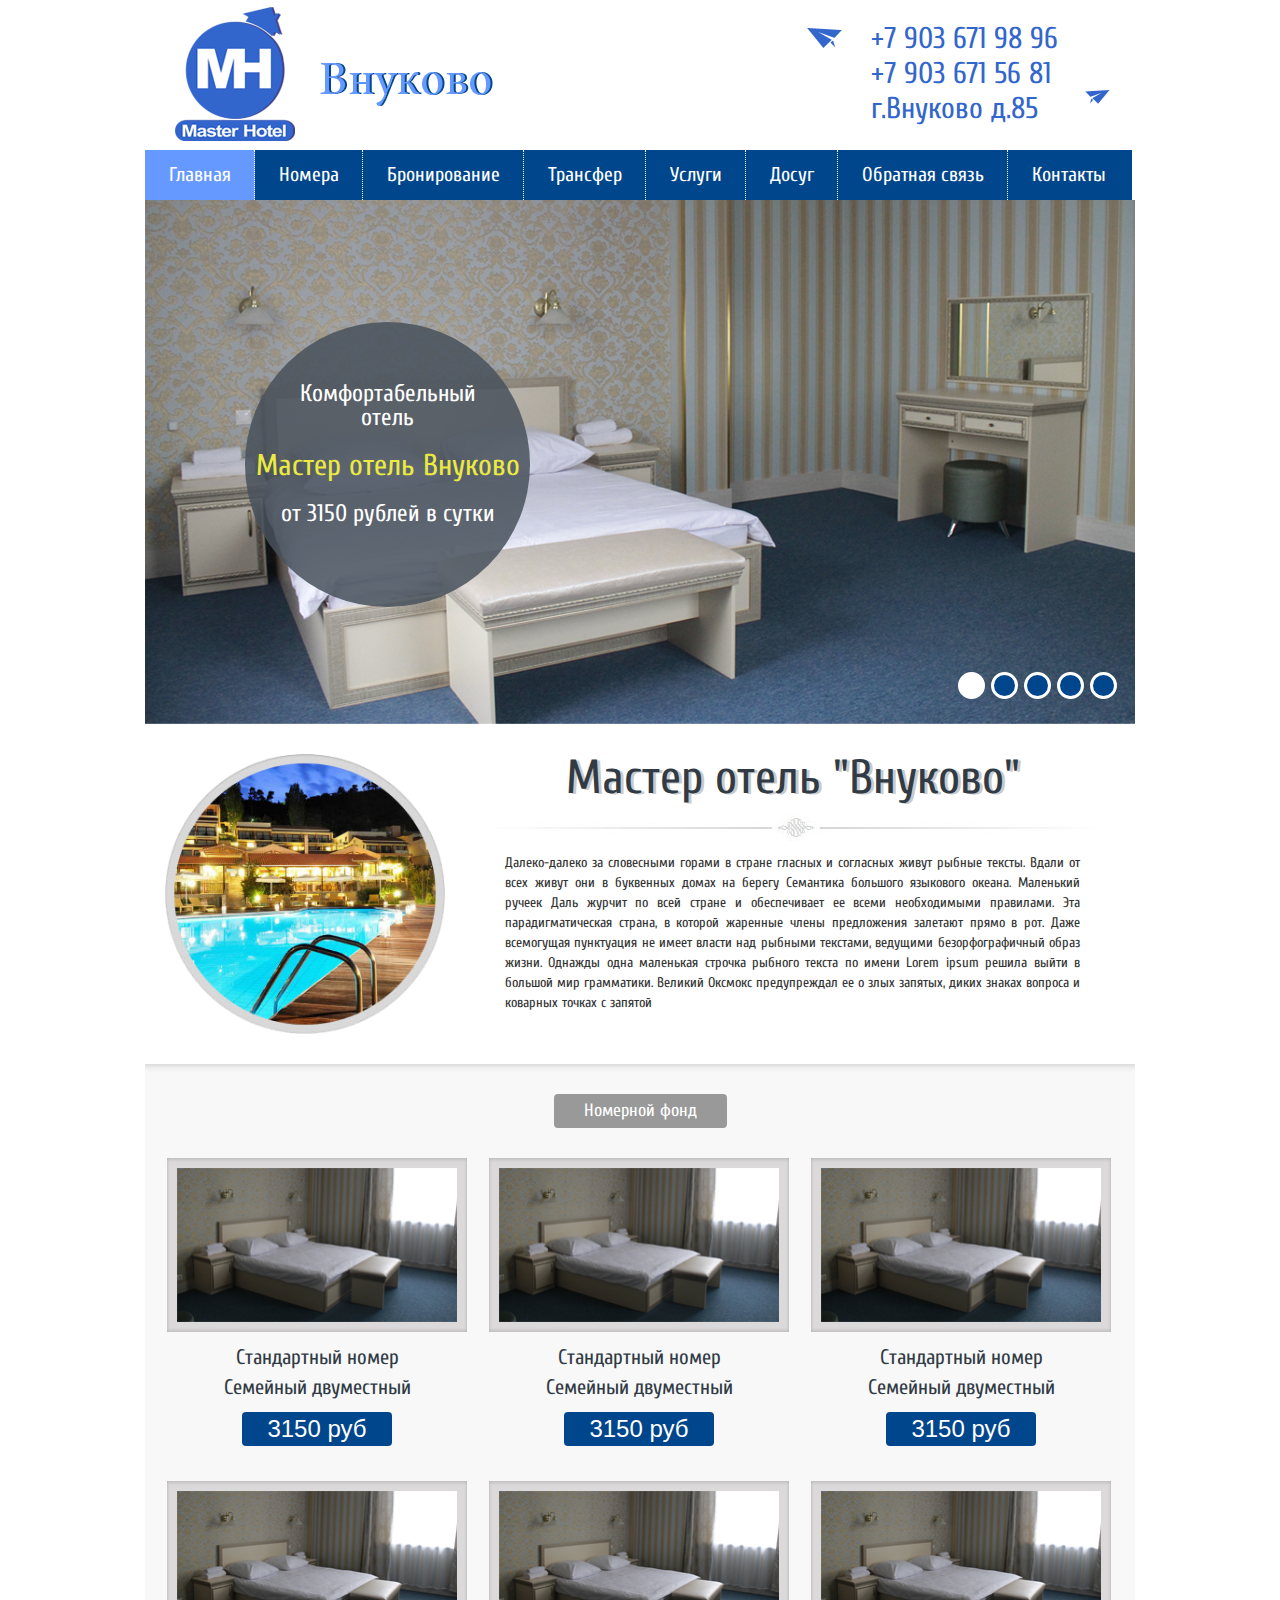
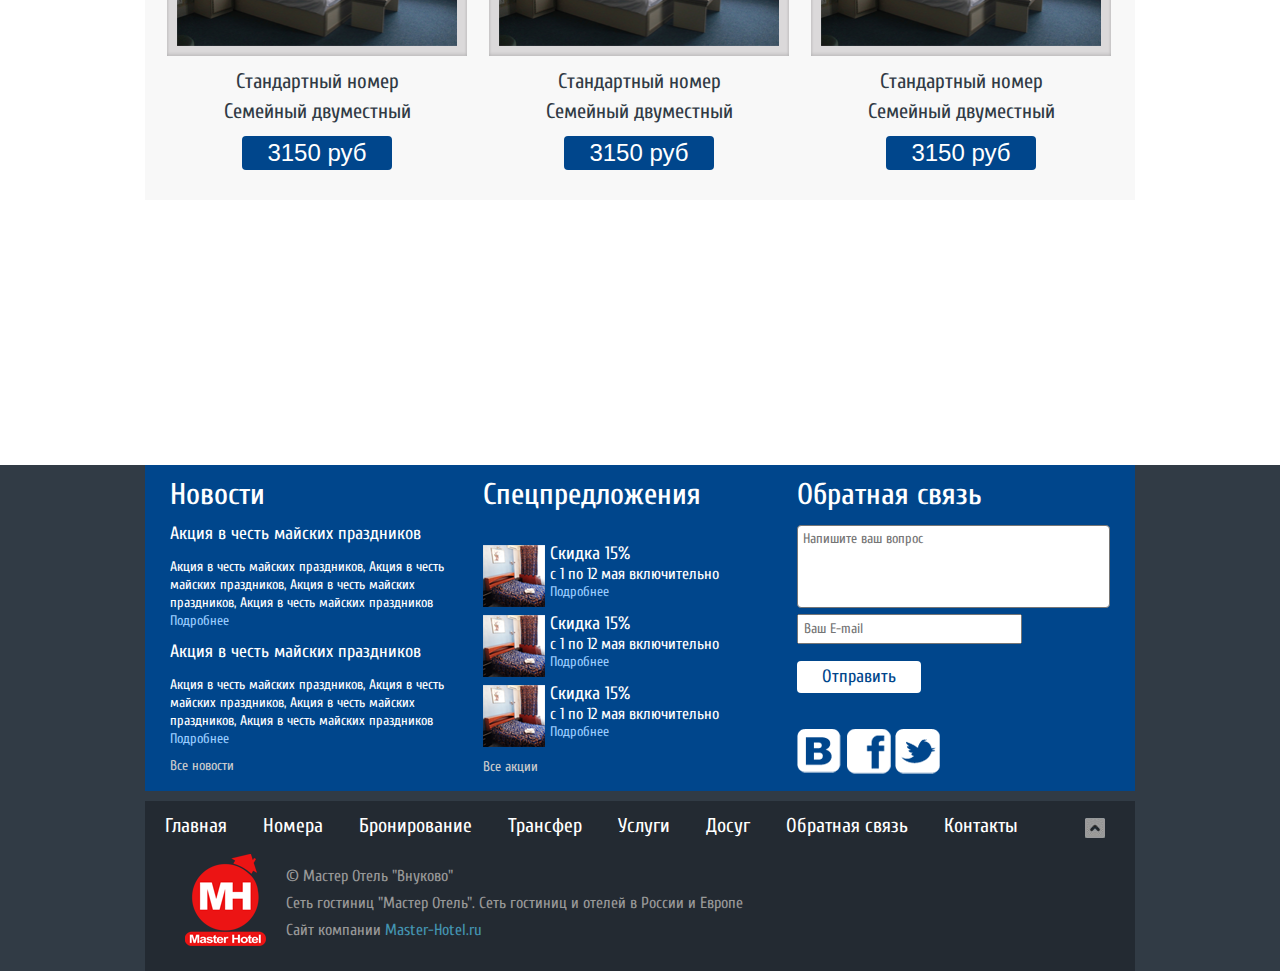
==== commit cd459349: "меню" ====
--- a/index.html
+++ b/index.html
@@ -94,7 +94,7 @@
                             Обратная связь
                         </a>
                     </div>
-                    <div class="col-custom-menu col-md-6 col-sm-6 col-xs-12" >
+                    <div class="col-custom-menu col-md-6 col-sm-6 col-xs-12 last-item" >
                         <a href="#" class="menu-item">
                             Контакты
                         </a>
--- a/css/style.css
+++ b/css/style.css
@@ -41,8 +41,6 @@
     height: auto !important;
     height: 100%;
     margin: 0 auto -170px;
-    /*padding-top: 148px;*/ 
-    /*padding-bottom: 180px;*/
 }
 .wrap-main {
     padding-bottom: 10px;
@@ -85,11 +83,7 @@
     height: 150px;
 }
 .menu-blocks{
-    /*background: #00468c;*/
     color: #ffffff;
-}
-.footer-menu-blocks{
-    /*background: transparent;*/
 }
 
 
@@ -124,7 +118,13 @@
 .top-menu-blocks  .menu-item:hover{
     background: #6699ff;
 }
-
+.top-menu-blocks  .last-item{
+    padding-right: 3px;
+    background:  #00468c;
+}
+.top-menu-blocks  .last-item:hover {
+    background: #6699ff;
+}
 
 .social-links{
     background: url(img/social.png) 0 0 no-repeat;
@@ -233,42 +233,8 @@
     padding-left: 0;
 }
 
-/*.news-input{
-    height: 27px;
-    width: 175px;
-    margin: 0px 2px 0 0;
-    background: #ffffff;
-    border-radius: 0;
-    border: 0;
-    outline: none;
-    padding: 5px 5px 0px 5px;
-    color: #cccccc;
-    font-size: 18px;
-    float: left;
-    line-height: 18px;
-}*/
-
-/*.news-input-wrapper{
-    height: 27px;
-}*/
-/*.news-btn{
-    height: 27px;
-    width: 35px;
-    color: #ffffff;
-    text-transform: uppercase;
-    font-size: 18px;
-    background-color: #ffb901;
-    border: none;
-    outline: none;
-    float: left;
-}*/
-/*.news-form-text{
-    color: #ffffff;
-    font-size: 18px;
-}*/
 .social-links-wrapper{
     width: auto;
-    /*float: right;*/
     margin: 36px 0 0 0;
 }
 .hotel-name, .hotel-name:hover,
@@ -324,19 +290,37 @@
 
 
 .thumb-img{
-    filter: url("data:image/svg+xml;utf8,&lt;svg xmlns=\'http://www.w3.org/2000/svg\'&gt;&lt;filter id=\'grayscale\'&gt;&lt;feColorMatrix type=\'matrix\' values=\'0.3333 0.3333 0.3333 0 0 0.3333 0.3333 0.3333 0 0 0.3333 0.3333 0.3333 0 0 0 0 0 1 0\'/&gt;&lt;/filter&gt;&lt;/svg&gt;#grayscale"); /* Firefox 10+, Firefox on Android */
-    -webkit-filter: grayscale(70%); /* Chrome 19+, Safari 6+, Safari 6+ iOS */
-    -moz-filter: grayscale(70%);
-    -ms-filter: grayscale(70%);
-    -o-filter: grayscale(70%);
-    filter: grayscale(70%);
-    filter: url(filters.svg#grayscale); /* Firefox 4+ */
-    filter: gray; /* IE 6-9 */
+    /* IE 8 */
+    -ms-filter: "progid:DXImageTransform.Microsoft.Alpha(Opacity=50)";
+
+    /* IE 5-7 */
+    filter: alpha(opacity=50);
+
+    /* Netscape */
+    -moz-opacity: 0.5;
+
+    /* Safari 1.x */
+    -khtml-opacity: 0.5;
+
+    /* Good browsers */
+    opacity: 0.5;
 }
 .selected-thumb{
-    filter: url("data:image/svg+xml;utf8,<svg xmlns=\'http://www.w3.org/2000/svg\'><filter id=\'grayscale\'><feColorMatrix type=\'matrix\' values=\'1 0 0 0 0, 0 1 0 0 0, 0 0 1 0 0, 0 0 0 1 0\'/></filter></svg>#grayscale");
-    -webkit-filter: grayscale(0%);
-    border: 2px solid #ffbe05;
+    /* IE 8 */
+    -ms-filter: none;
+
+    /* IE 5-7 */
+    filter: none;
+
+    /* Netscape */
+    -moz-opacity: 1;
+
+    /* Safari 1.x */
+    -khtml-opacity: 1;
+
+    /* Good browsers */
+    opacity: 1;
+
 }
 
 
@@ -361,17 +345,9 @@
     font-size: 48px;
     line-height:48px;
     text-align: center;
-    /*      background-size: cover;
-        -moz-background-size: cover;   
-        background-position: center;   
-        background-size: 100% 100%;*/
     text-shadow: 3px 1px 0px rgba(150, 150, 150, 0.5);
 }
-.icon-description img{
-    /*    border-radius: 50%;
-        border: 5px solid  #d9d9cd;*/
-
-}
+
 .icon-description{
     padding:0 30px 0 20px;
 }
@@ -384,14 +360,11 @@
 .text-description{
     color: #333333;
     font-size: 14px;
-    /*margin: 12px 0 0 0;*/
     padding: 12px 30px 0 30px;
     text-align: justify;
 }
 
-
 .carousel-indicators li{
-    /*display: block;*/
     width: 27px;
     height: 27px;
     border: 3px solid #ffffff;
@@ -413,7 +386,6 @@
 }
 .carousel-indicators{
     width: auto;
-    /*float: right;*/
     right: 18px;
     margin: 0;
     bottom: 18px;
@@ -459,17 +431,8 @@
     margin: -140px 0 0 0;
     text-align: center;
 }
-/*.carousel-text-wrapper{
-    position: absolute;
-    top: 50%;
-    margin-top: 
-}*/
-
-
 
 /*main preview items*/
-
-
 
 .preview-price,
 .preview-price:hover,
@@ -520,26 +483,6 @@
     padding-bottom: 0px !important;
 }
 
-
-/*.preview-wrapper .preview-row:nth-child(2n+1)
-.col-main-preview:nth-child(2n+1) .preview-description-header{
-    background: #24ac7a;
-}*/
-
-/*.preview-wrapper .preview-row:nth-child(2n+1)
-.col-main-preview:nth-child(2n+1) .preview-price{
-    color: #24ac7a;
-}*/
-
-/*.preview-wrapper .preview-row:nth-child(2n)
-.col-main-preview:nth-child(2n) .preview-description-header{
-    background: #24ac7a;
-}*/
-
-/*.preview-wrapper .preview-row:nth-child(2n)
-.col-main-preview:nth-child(2n) .preview-price{
-    color: #24ac7a;
-}*/
 .preview-caption,
 .preview-caption:hover,
 .preview-caption:focus,
@@ -556,7 +499,6 @@
     text-decoration: none;
 }
 .link-wrapper{
-
     -moz-box-shadow:   inset 0px 2px 3px 0px rgba(50, 50, 50, 0.14), 
         inset 0px -2px 3px 0px rgba(50, 50, 50, 0.14);
     -webkit-box-shadow: inset 0px 2px 3px 0px rgba(50, 50, 50, 0.14), 
@@ -591,7 +533,6 @@
     text-align: center;
     font-size: 21px;
     color: #313b45;
-
 }
 
 .news-title{
@@ -636,27 +577,6 @@
     line-height: 14px;
 }
 
-/*.news-row .news-preview:first-child,
-.news-row .news-preview:last-child{
-    margin: 0 0 10px 0;
-}
-.news-row .news-preview:nth-child(2n){
-    margin: 0 40px 10px 40px;
-}*/
-/*.news-preview{
-    max-width: 330px;
-    margin: 0;
-    padding: 0;
-}*/
-/*.news-row .news-preview .news-description-header{
-    background: #de6262;
-    font-size: 18px;
-    padding: 11px 0;
-}*/
-
-/*.news-row .news-preview:nth-child(2n+1) .news-description-header{
-    background: #166ba2;
-}*/
 .all-news-link, .all-news-link:hover,
 .all-news-link:active,
 .all-news-link:focus,
@@ -690,24 +610,7 @@
 .action-item{
     margin: 0 0 8px 0 ;
 }
-/*.news-date{
-    position: absolute;
-    background: #f0994a;
-    color: #ffffff;
-    padding: 5px;
-}
-.news-day{
-    font-size: 24px;
-    line-height: 24px;
-    height: 24px;
-    text-align: center;
-}
-.news-month{
-    font-size: 12px;
-    line-height: 12px;
-    height: 12px;
-    text-align: center;
-}*/
+
 #map {
     width: 100%;
     height: 265px;
@@ -842,13 +745,7 @@
 .booking-name-col{
     padding: 0 20px 0 0;
 }
-/*.booking-col{
-    padding: 0 20px 0 15px;
-    width: 28%;
-}
-.booking-transfer-col{
-    width: 47%;
-}*/
+
 .dotted{
     border-right: 1px dotted #cdcdcd;
 }
@@ -937,6 +834,84 @@
 input.booking-input:-ms-input-placeholder { font-size:16px; color: #999999; text-align: center;}
 
 
+.rooms-text{
+    font-size: 11px;
+    font-family: Arial, Helvetica, sans-serif;
+    line-height: 13px;
+    margin: 20px 0 0 0;
+}
+.service-price,
+.service-price:hover,
+.service-price:active,
+.service-price:focus,
+.service-price:visited{
+    padding: 8px 25px;
+}
+.service-title{
+    font-size: 24px;
+    line-height: 24px;
+    color: #000066;
+    margin: 10px 0;
+}
+.price-wrapper{
+    background: #f8f8f8;
+    border-top: 1px solid #d1d1d1;
+    border-bottom: 1px solid #d1d1d1;
+    padding: 20px 4px;
+}
+.col-rooms-description{
+    padding: 0 20px;
+}
+.service-row{
+    font-size: 18px;
+    height: 27px;
+    line-height: 27px;
+    color: #333333;
+}
+.service-dotted{
+    border-bottom: 1px dotted #333333;
+}
+.slider-wrapper{
+    -moz-box-shadow:   inset 0px 2px 3px 0px rgba(50, 50, 50, 0.14), 
+        inset 0px -2px 3px 0px rgba(50, 50, 50, 0.14);
+    -webkit-box-shadow: inset 0px 2px 3px 0px rgba(50, 50, 50, 0.14), 
+        inset 0px -2px 3px 0px rgba(50, 50, 50, 0.14);
+    box-shadow:        inset 0px 2px 3px 0px rgba(50, 50, 50, 0.14), 
+        inset 0px -2px 3px 0px rgba(50, 50, 50, 0.14);
+    background-color:#dbd9da; 
+    padding: 10px;
+}
+.col-rooms-slider{
+    padding: 0 20px 0 0;
+}
+.slider-thumbs{
+    width: 100%;
+    overflow: hidden;
+    margin: 10px 0 0 0;
+}
+.custom-slider-thumb{
+    list-style: none;
+    width: 999999999999px;
+    padding: 0;
+    -webkit-padding-start: 0;
+    position: relative;
+}
+.thumb-item{
+    display: inline-block;
+    float: left;
+    width: 180px;
+    max-width: 180px;
+    margin: 0 4px 0 0;
+}
+.rooms-caption{
+    color: #000066;
+    font-size: 24px;
+    line-height: 24px;
+    margin: 20px 0;
+}
+.rooms-container{
+    padding-bottom: 90px;
+}
 @media only screen 
 and (min-width : 240px)
 and (max-width: 320px){
@@ -944,12 +919,6 @@
         margin-top: 5% !important;
     }
 }
-
-/* Smartphones (portrait) ----------- */
-@media only screen 
-and (min-width : 240px)
-and (max-width: 320px)
-and (orientation:portrait){}
 
 
 /* Smartphones (portrait) ----------- */
@@ -1065,6 +1034,10 @@
         max-width: 100px;
 
     }
+    .thumb-item{
+        max-width: 72px;
+        width: 72px;
+    }
 
 }
 @media only screen
@@ -1093,6 +1066,10 @@
     .carousel-caption .carousel-text:first-child{
         max-width: 100px;
     }
+    .thumb-item{
+        max-width: 82px !important;
+        width: 82px !important;
+    }
 
 }
 
@@ -1100,18 +1077,31 @@
 and (min-width : 480px)
 and (max-width : 640px)
 and (orientation : lanscape){
-
+    .thumb-item{
+        max-width: 95px !important;
+        width: 95px !important;
+    }
 }
 @media (min-width: 600px) and (max-width: 800px) {
-
+    .col-rooms-slider{
+        padding: 0 20px;
+    }
+    .rooms-caption{
+        padding-left: 20px;
+    }
 }
 @media (min-width: 600px) and (max-width: 800px) 
 and (orientation:portrait){
-
+    .thumb-item{
+        max-width: 120px !important;
+        width: 120px !important;
+    }
 }
 @media (min-width: 600px) and (max-width: 800px) 
 and (orientation:landscape){
-
+    .dotted-border{
+        border-right: none !important;
+    }
 }
 
 @media (max-width: 767px)  {
@@ -1157,17 +1147,13 @@
         margin: 20px 0 0 0;
         text-align: left;
     }
-    /*    .social-links{
-            display: block;
-            margin: 5px 0 0 0;
-        }*/
+
     #footer, #push{
         height: 650px;
     }
 
     .wrap{
         margin: 0 auto -650px;
-        /*padding-bottom: 40px;*/
     }
     .up{
         float: right;
@@ -1209,12 +1195,6 @@
         padding: 0 !important;
     }
 
-    /*    .news-row .news-preview:nth-child(2n){
-            margin: 0 auto 25px auto;
-        }
-        .news-row .news-preview .news-description-header{
-            font-size: 15px;
-        }*/
     .carousel-caption{
         left: 10px ;
         height: 150px ;
@@ -1285,6 +1265,27 @@
     .blue{
         padding: 15px 20px 10px 20px;
     }
+    .top-menu-blocks  .last-item{
+        padding-right: 0px;
+    }
+
+    .top-menu-blocks .last-item {
+        padding: 0 10px;
+        background: none;
+    }
+    .top-menu-blocks .last-item:hover {
+        background: none;
+    }
+    .col-rooms-slider{
+        padding: 0 20px;
+    }
+    .col-rooms-slider{
+        padding: 0 20px;
+    }
+    .rooms-caption{
+        padding-left: 20px;
+    }
+
 }
 
 
@@ -1292,7 +1293,9 @@
     .container-small-footer{
         padding: 0 30px;
     }
-
+    .top-menu-blocks  .last-item{
+        padding-right: 0px;
+    }
     .faq-wrapper, .big-feedback-wrapper{
         padding: 0 20px;
     }
@@ -1345,9 +1348,6 @@
         border: none;
     }
     .text-caption {
-        /*        height: 56px;
-                font-size: 24px;
-                line-height: 24px;*/
         margin: 20px auto 0;
     }
     .icon-description img {
@@ -1401,7 +1401,12 @@
         float: right;
         margin: -32px 20px 0 0;
     }
-
+    .col-rooms-slider{
+        padding: 0 20px;
+    }
+    .rooms-caption{
+        padding-left: 20px;
+    }
 
 }
 @media (min-width: 768px) and (max-width: 1024px) 
@@ -1430,12 +1435,6 @@
         float: left;
     }
 
-    /*    .preview-wrapper .preview-row .col-main-preview:nth-child(2n){
-            margin:  0 20px 25px 20px!important;
-        }
-        .news-row .news-preview:nth-child(2n){
-            margin:  0 20px 10px 20px!important;
-        }*/
     .booking-col{
         width: 50% !important;
         padding: 0 10px!important;
@@ -1465,11 +1464,3 @@
     }
 
 }
-@media (min-width: 992px) and (max-width: 1199px){
-
-
-}
-@media (min-width: 1200px) {
-
-
-}
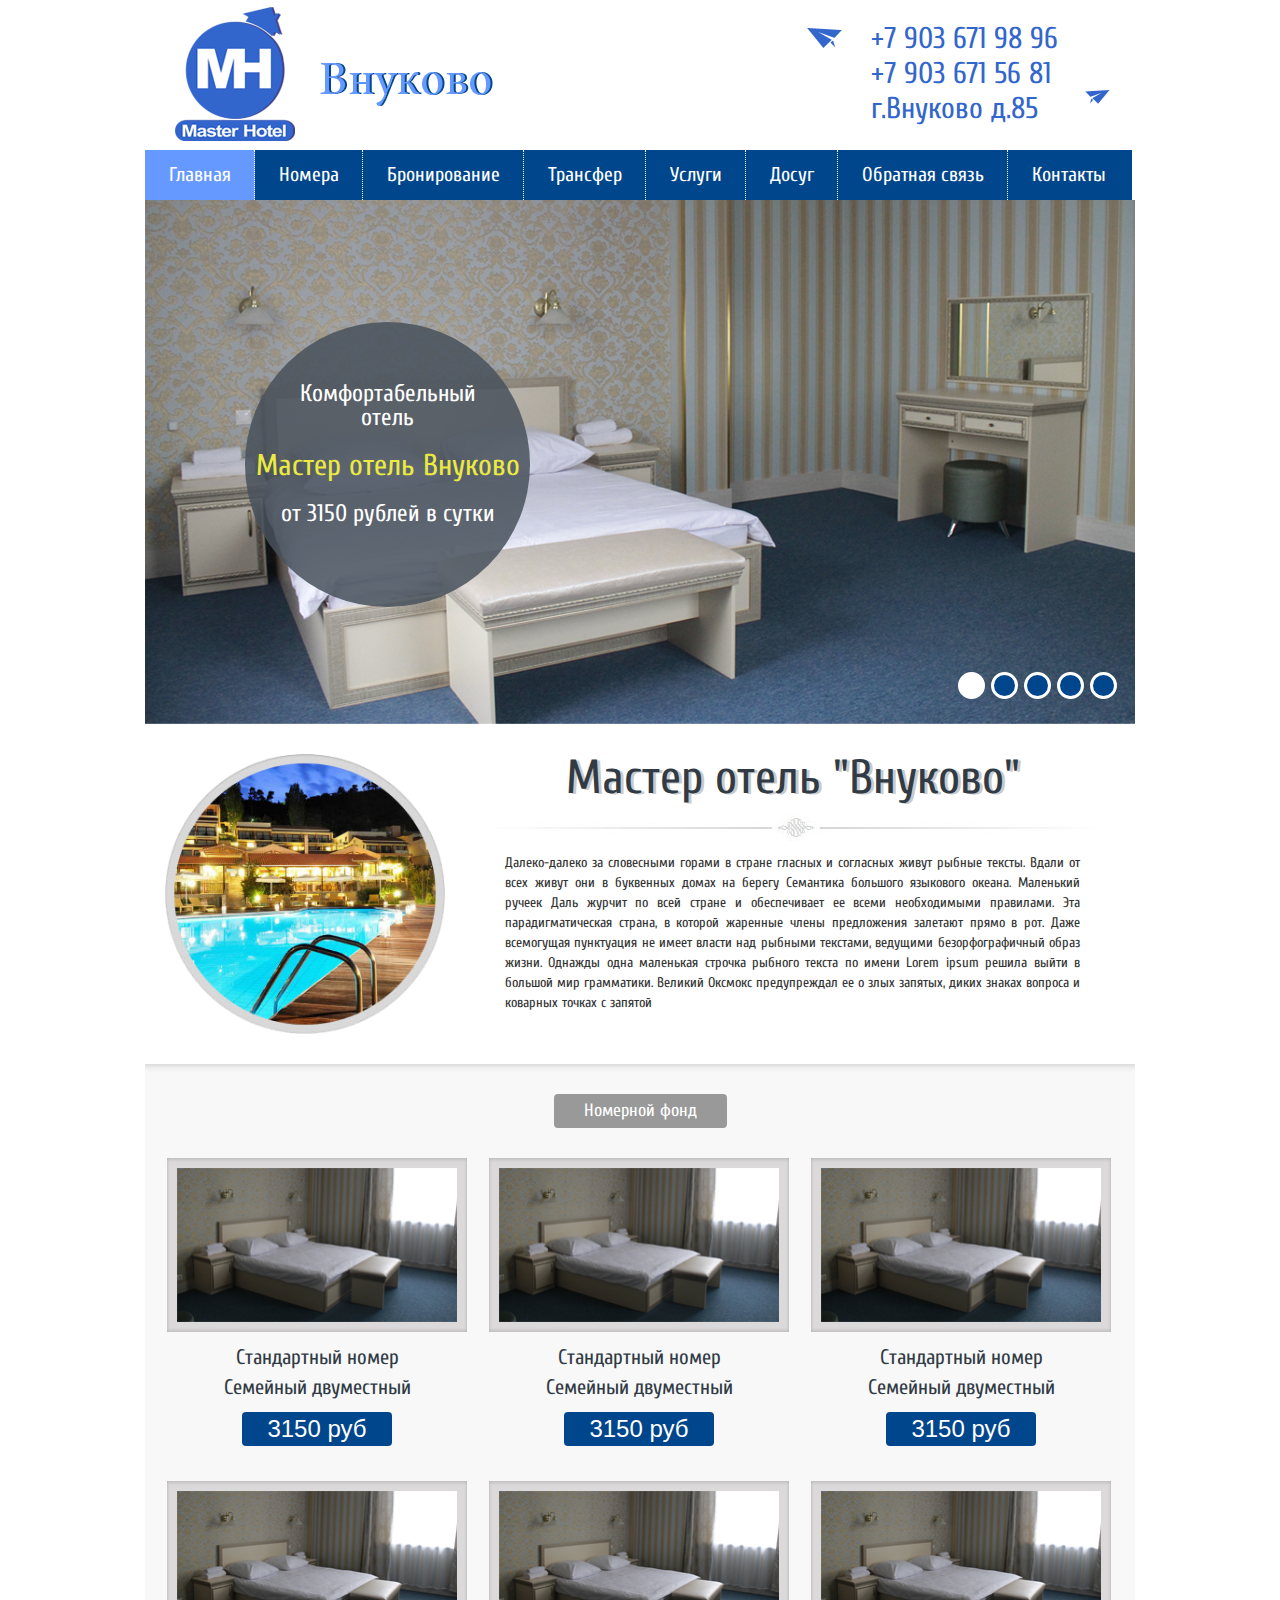
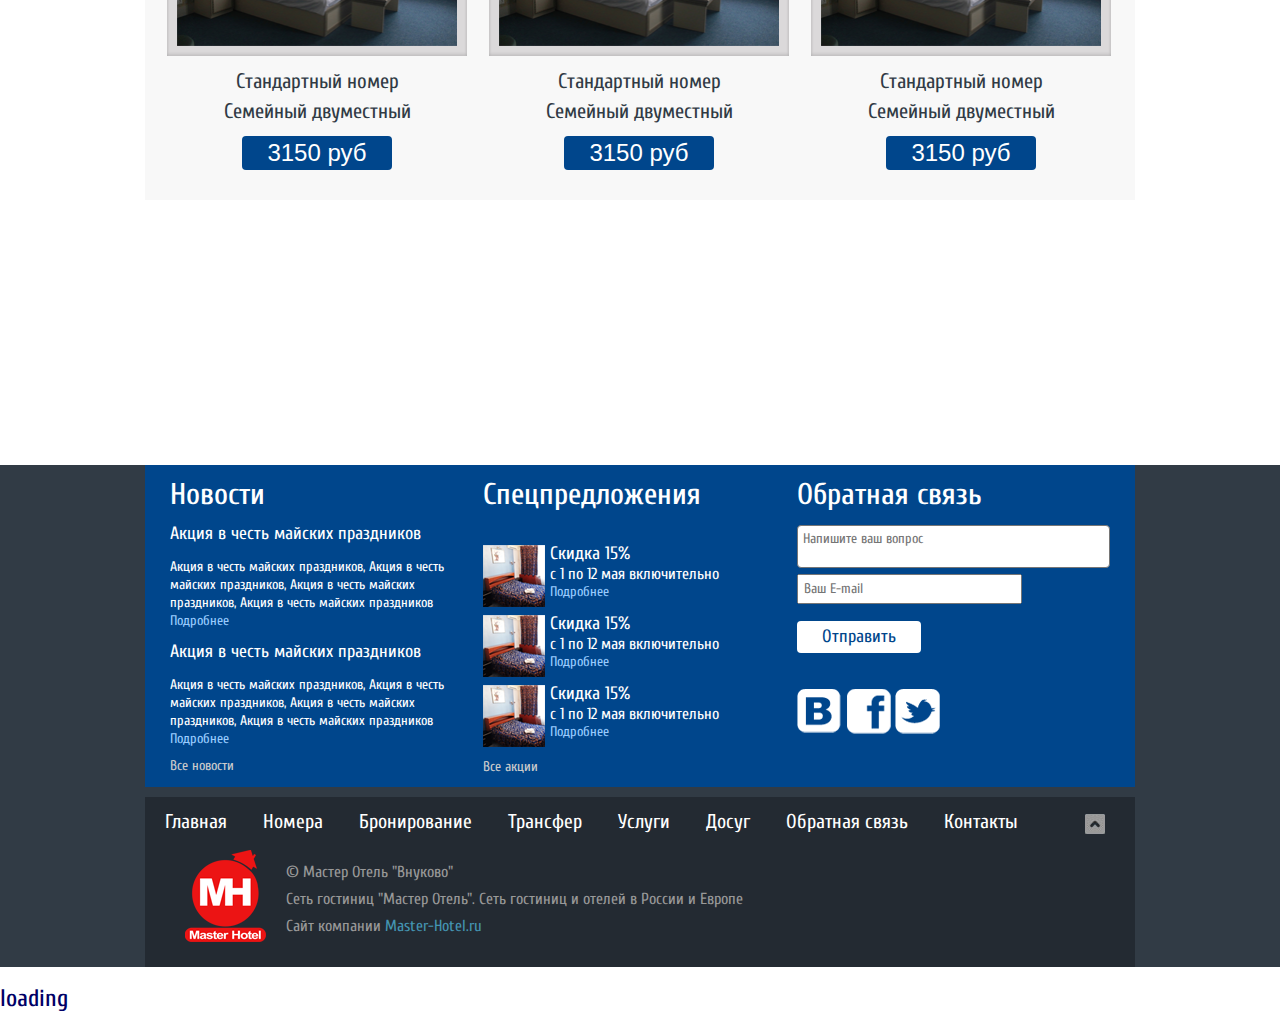
==== commit 3c8b6c11: "mouse wheel on index" ====
--- a/index.html
+++ b/index.html
@@ -247,7 +247,7 @@
                             <div class="preview-description">
                                 Семейный двуместный
                             </div>
-                           <a href="#" class="preview-price">
+                            <a href="#" class="preview-price">
                                 3150 руб
                             </a>
                         </div>
@@ -283,24 +283,24 @@
                             <div class="preview-description">
                                 Семейный двуместный
                             </div>
-                          <a href="#" class="preview-price">
-                                3150 руб
-                            </a>
-                        </div>
-                        <div class="col-md-4 col-main-preview">
-                            <div class="link-wrapper">
-                                <a href="#" class="link-preview-wrapper">
-                                    <img src="css/img/preview.png" class="img-responsive "
-                                         alt=""/>
-                                </a>
-                            </div>
-                            <div class="preview-description">
-                                Стандартный номер
-                            </div>
-                            <div class="preview-description">
-                                Семейный двуместный
-                            </div>
-                           <a href="#" class="preview-price">
+                            <a href="#" class="preview-price">
+                                3150 руб
+                            </a>
+                        </div>
+                        <div class="col-md-4 col-main-preview">
+                            <div class="link-wrapper">
+                                <a href="#" class="link-preview-wrapper">
+                                    <img src="css/img/preview.png" class="img-responsive "
+                                         alt=""/>
+                                </a>
+                            </div>
+                            <div class="preview-description">
+                                Стандартный номер
+                            </div>
+                            <div class="preview-description">
+                                Семейный двуместный
+                            </div>
+                            <a href="#" class="preview-price">
                                 3150 руб
                             </a>
                         </div>
@@ -325,7 +325,7 @@
                                 <a href="#" class="read-more">Подробнее</a>
                             </div>
                             <div class="news-wrapper">
-                             <a href="#" class="news-subtitle">Акция в честь майских праздников</a>
+                                <a href="#" class="news-subtitle">Акция в честь майских праздников</a>
                                 <div class="news-preview">Акция в честь майских праздников,
                                     Акция в честь майских праздников,
                                     Акция в честь майских праздников,
@@ -467,16 +467,16 @@
                         </div>
                         <div class="col-custom col-md-8 col-sm-12 col-xs-12">
                             <div class="footer-text-wrapper">
-                            <div class="footer-row">
-                                &copy; Мастер Отель "Внуково"
-                            </div>
-                            <div class="footer-row">
-                                Сеть гостиниц "Мастер Отель". Сеть гостиниц и отелей в России и Европе
-                            </div>
-                            <div class="footer-row">
-                                Сайт компании <a href="http://master-hotel.ru/" class="blue-link">Master-Hotel.ru</a>
-                            </div>
-                                </div>
+                                <div class="footer-row">
+                                    &copy; Мастер Отель "Внуково"
+                                </div>
+                                <div class="footer-row">
+                                    Сеть гостиниц "Мастер Отель". Сеть гостиниц и отелей в России и Европе
+                                </div>
+                                <div class="footer-row">
+                                    Сайт компании <a href="http://master-hotel.ru/" class="blue-link">Master-Hotel.ru</a>
+                                </div>
+                            </div>
                         </div>
                     </div>
                 </div>
@@ -487,8 +487,9 @@
         <script src="https://ajax.googleapis.com/ajax/libs/jquery/1.11.0/jquery.min.js"></script>
         <script type="text/javascript">window.jQuery || document.write('<script type="text/javascript" src="js/jquery-1.11.0.min.js"><\/script>')</script>
 
-        <!-- Include all compiled plugins (below), or include individual files as needed -->
         <script src="js/bootstrap.min.js"></script>
+        <script src="js/jquery.mousewheel.min.js"></script>
+        <script src="js/jquery.mobile.custom.min.js"></script>  
         <script src="js/script.js"></script>
     </body>
 </html>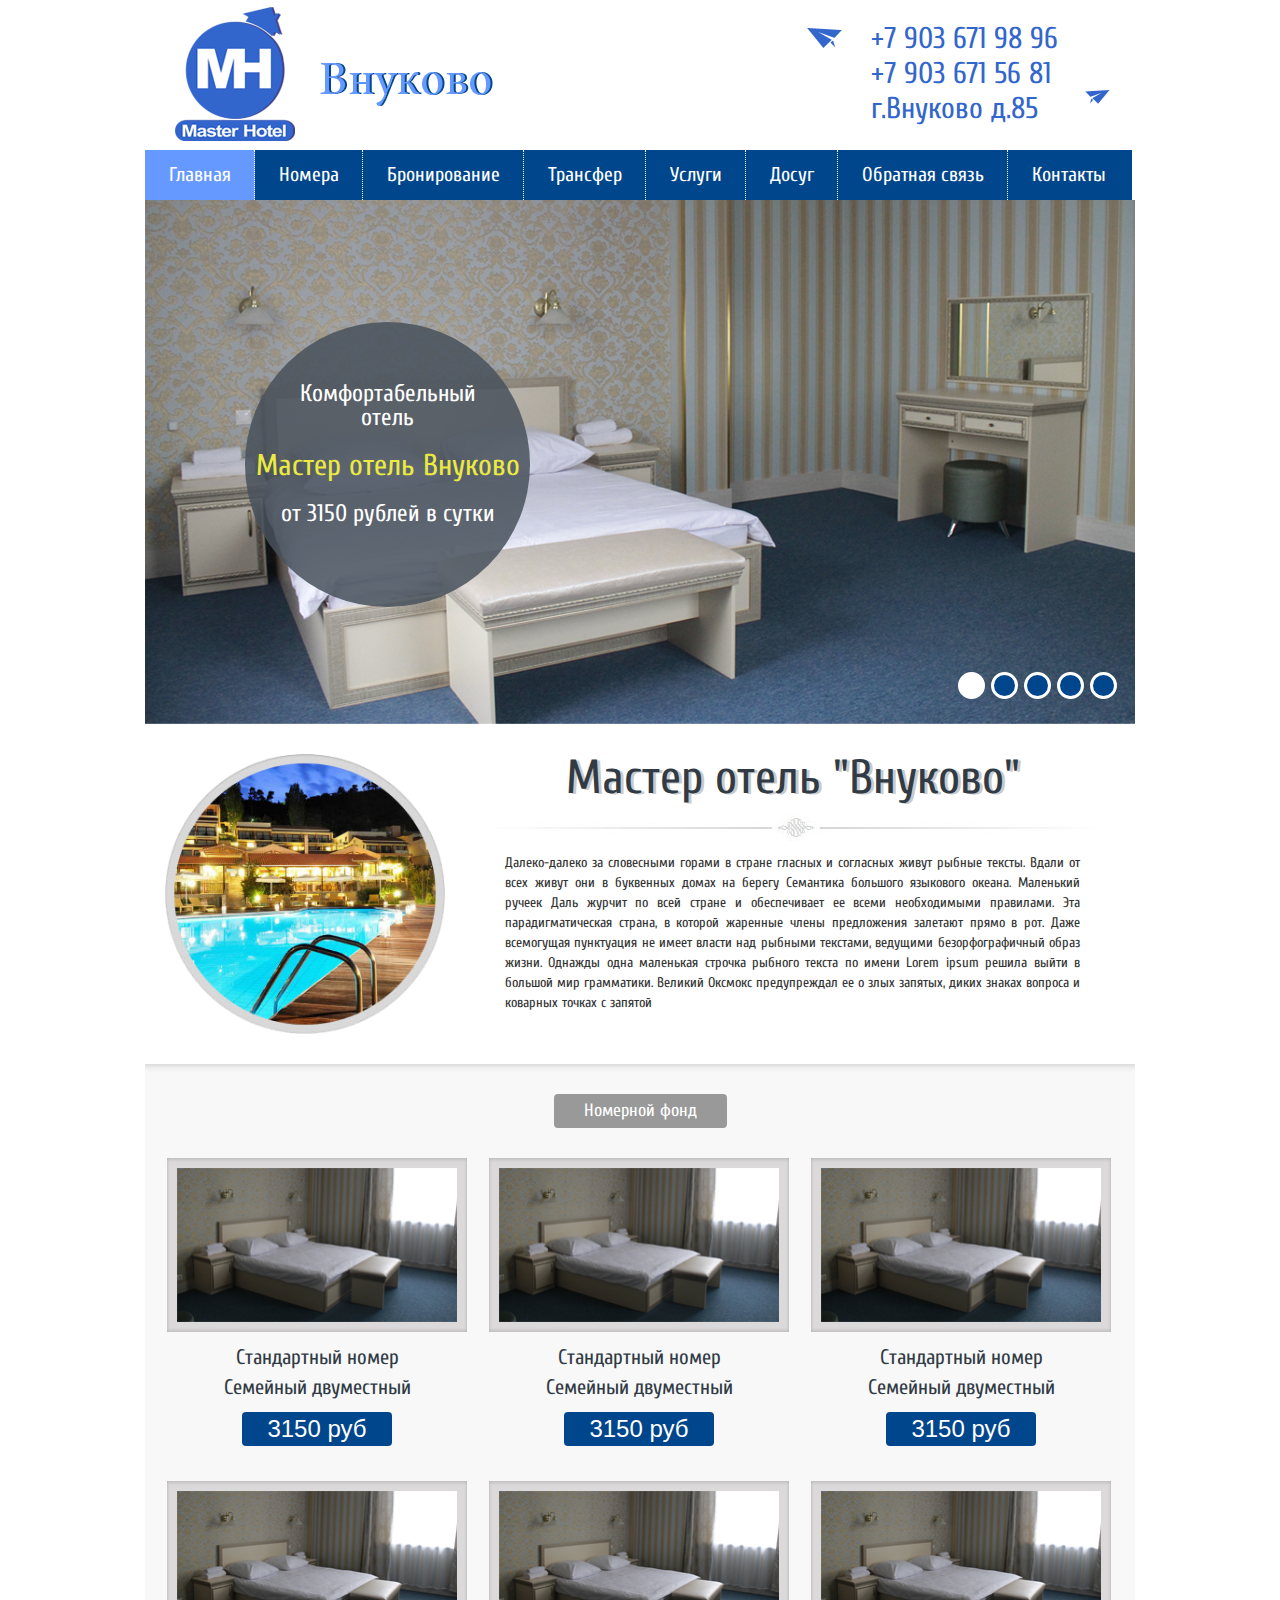
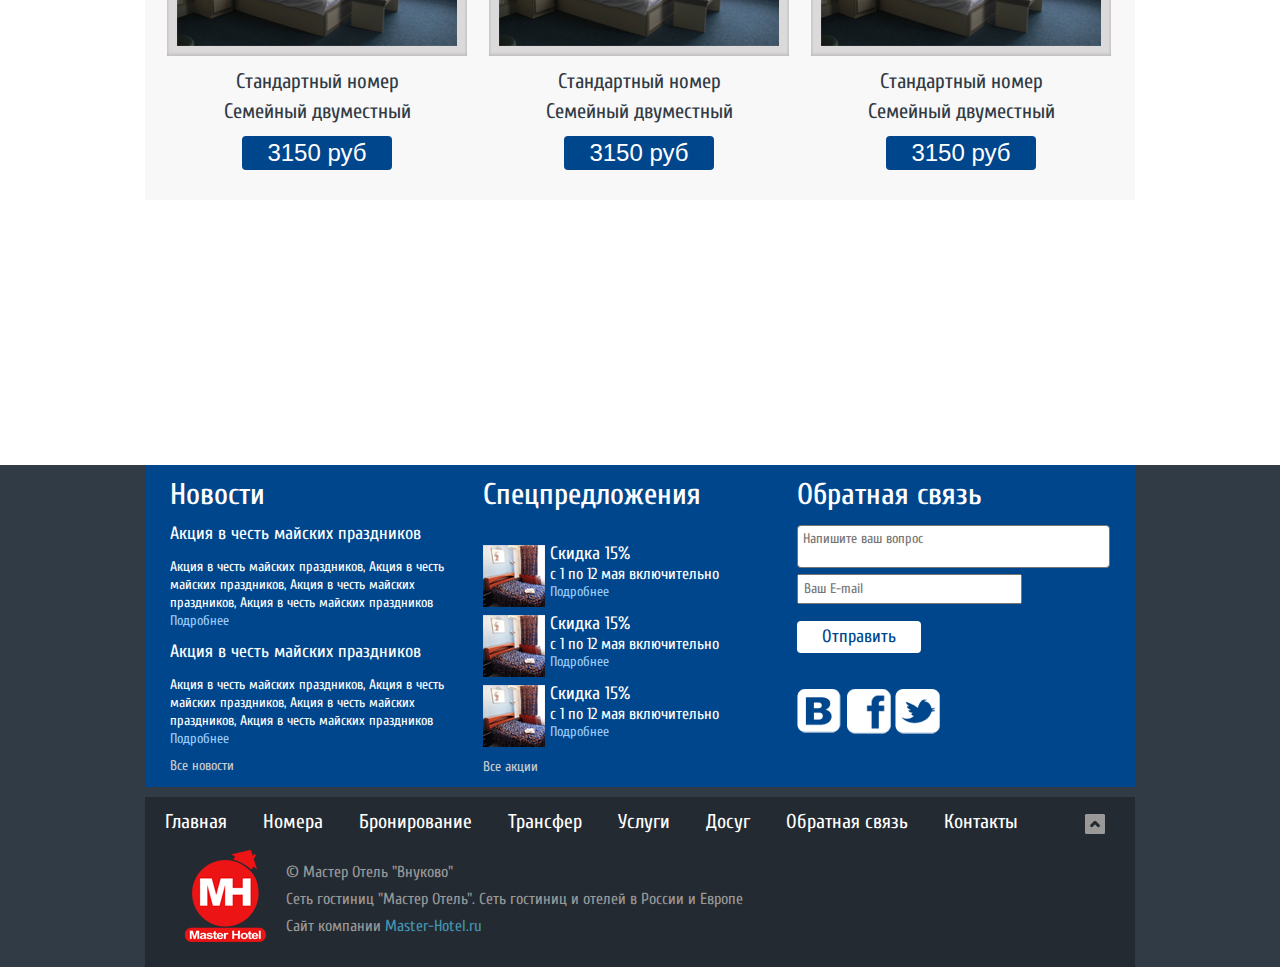
==== commit 6fc0103d: "убрала кеширование" ====
--- a/index.html
+++ b/index.html
@@ -32,7 +32,7 @@
     </head>
     <body>
         <!-- Part 1: Wrap all page content here -->
-        <div class="wrap">
+        <div class="wrap" >
             <header class="navbar navbar-static-top custom-navbar clearfix" >
                 <div class="custom-container">
                     <div class="navbar-header clearfix">
@@ -490,6 +490,8 @@
         <script src="js/bootstrap.min.js"></script>
         <script src="js/jquery.mousewheel.min.js"></script>
         <script src="js/jquery.mobile.custom.min.js"></script>  
+        <script src="js/jquery.carouFredSel-6.2.1-packed.js"></script>
         <script src="js/script.js"></script>
+      
     </body>
 </html>--- a/css/style.css
+++ b/css/style.css
@@ -289,7 +289,7 @@
 
 
 
-.thumb-img{
+.thumb-item  .thumb-img{
     /* IE 8 */
     -ms-filter: "progid:DXImageTransform.Microsoft.Alpha(Opacity=50)";
 
@@ -305,7 +305,7 @@
     /* Good browsers */
     opacity: 0.5;
 }
-.selected-thumb{
+.selected-thumb  .thumb-img{
     /* IE 8 */
     -ms-filter: none;
 
@@ -323,7 +323,14 @@
 
 }
 
-
+.ui-loader {
+	display: none;
+	z-index: 9999999;
+	position: fixed;
+	top: 50%;
+	left: 50%;
+	border:0;
+}
 .room-amount{
     background-position: -30px 0;
 }
@@ -912,6 +919,9 @@
 .rooms-container{
     padding-bottom: 90px;
 }
+.caroufredsel_wrapper{
+    margin: 0 !important;
+}
 @media only screen 
 and (min-width : 240px)
 and (max-width: 320px){
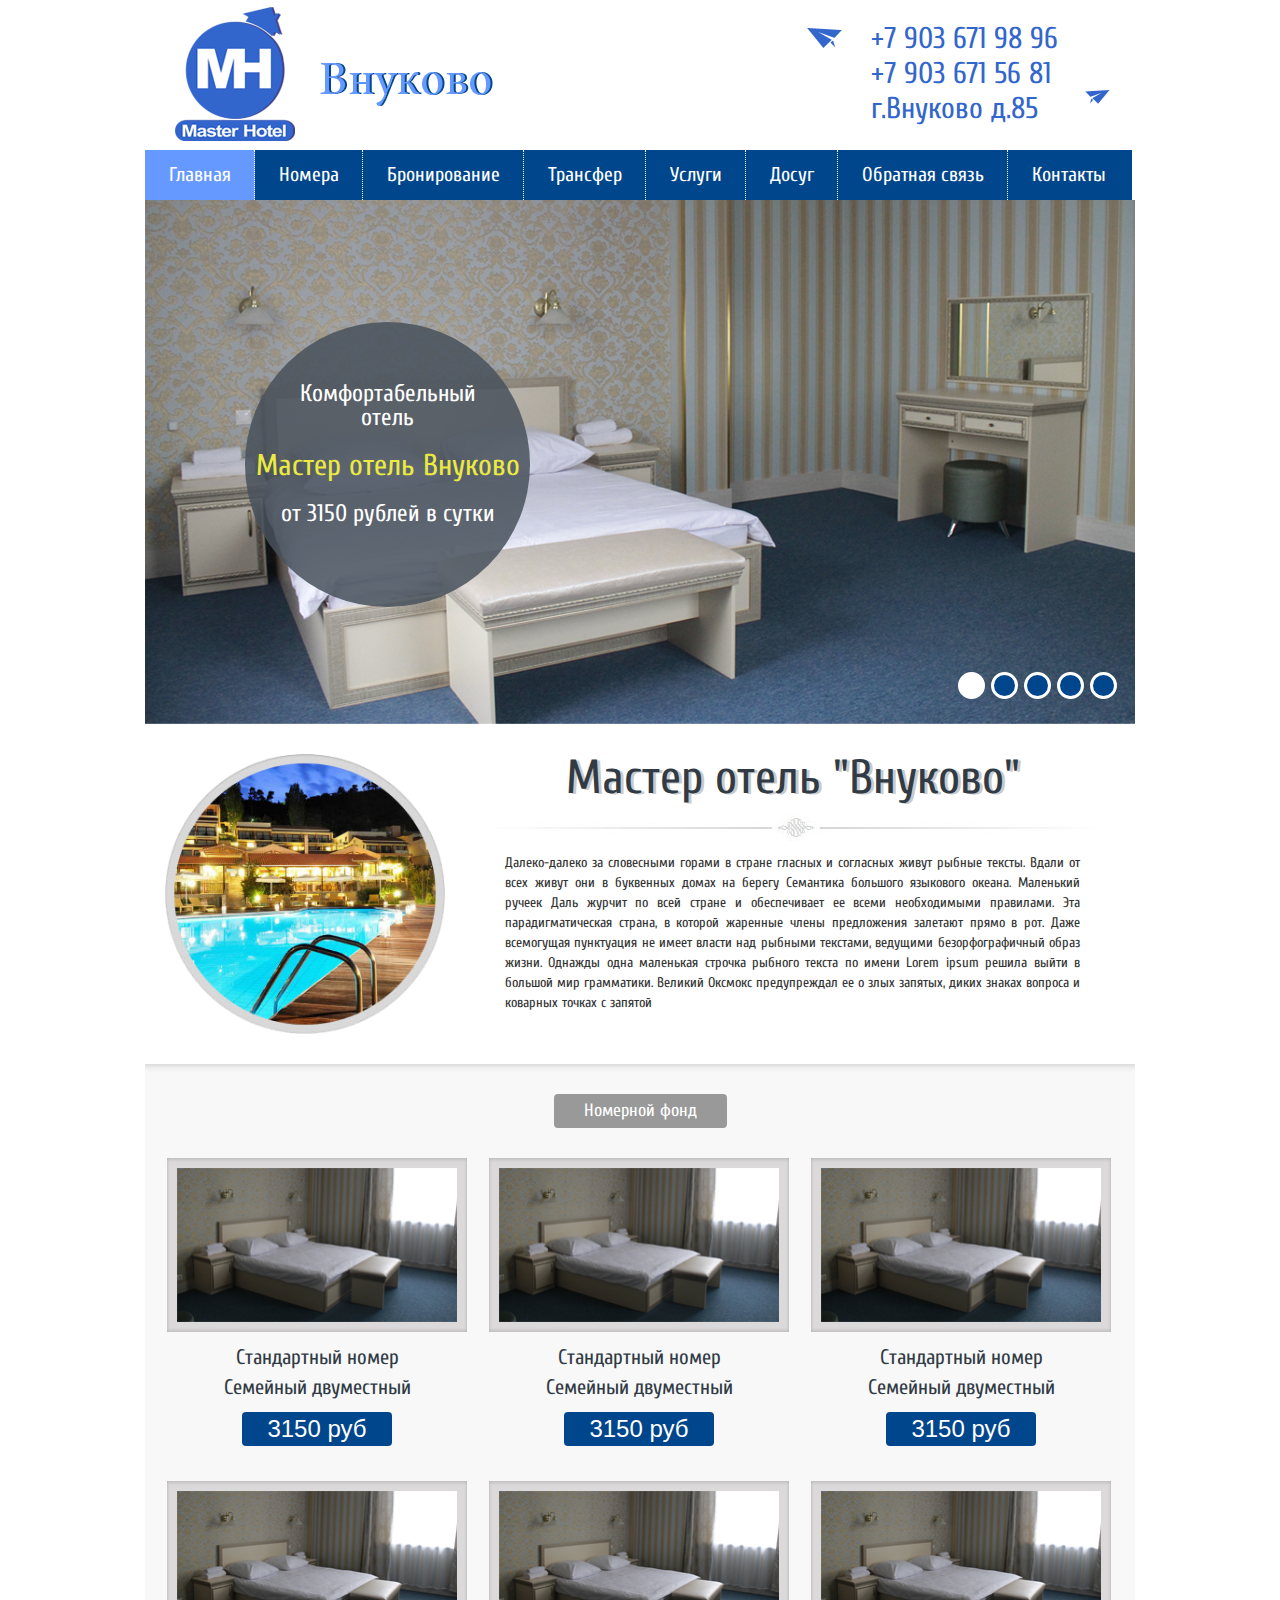
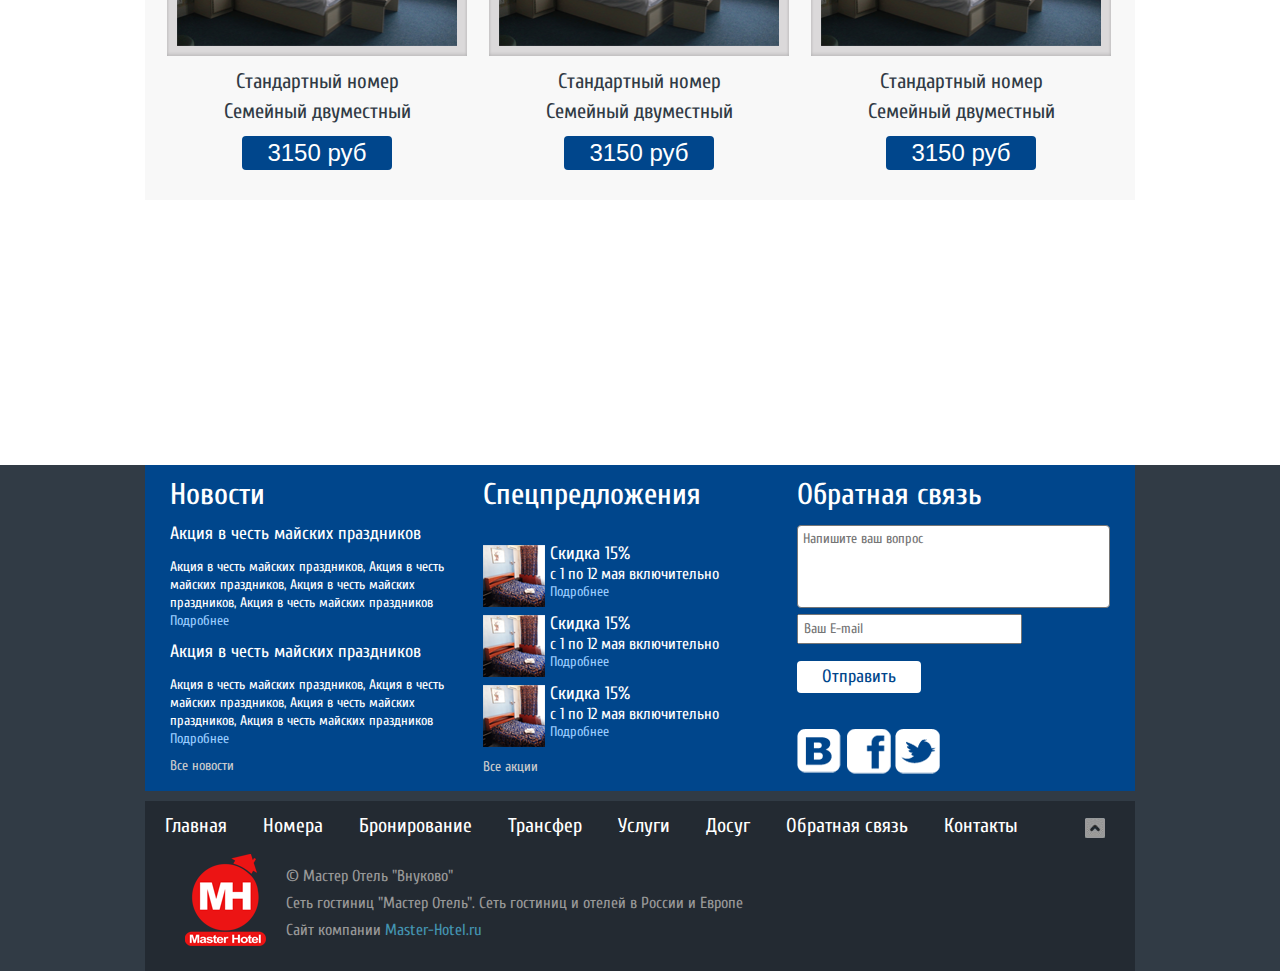
==== commit 2fa3aa51: "sdfsfsfsdf" ====
--- a/index.html
+++ b/index.html
@@ -489,9 +489,9 @@
 
         <script src="js/bootstrap.min.js"></script>
         <script src="js/jquery.mousewheel.min.js"></script>
-        <script src="js/jquery.mobile.custom.min.js"></script>  
+        <!--<script src="js/jquery.mobile.custom.min.js"></script>--> 
+        <script src="js/jquery.mobile-events.min.js"></script> 
         <script src="js/jquery.carouFredSel-6.2.1-packed.js"></script>
         <script src="js/script.js"></script>
-      
     </body>
 </html>